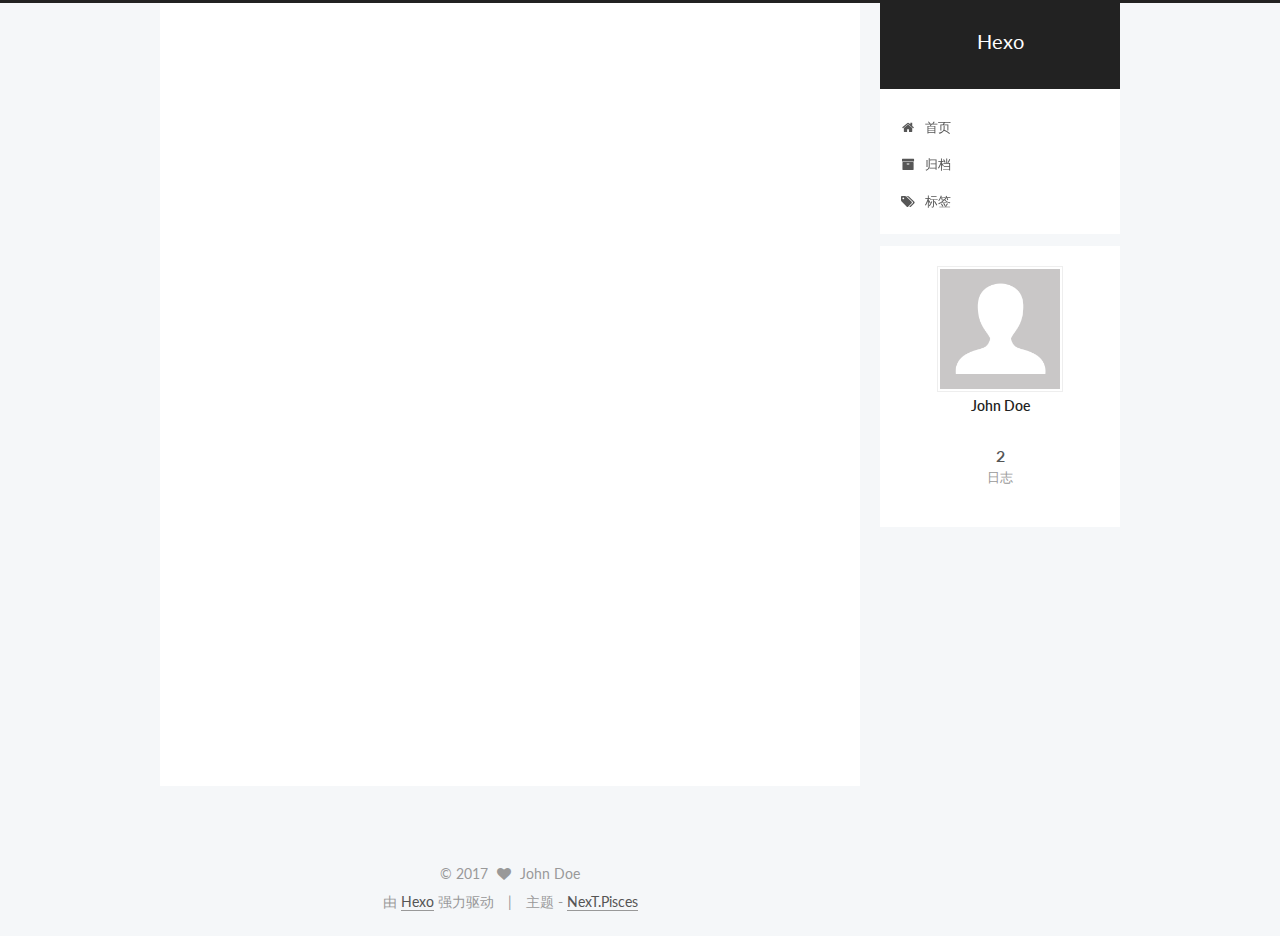
==== index.html @ 251077aa "Site updated: 2017-04-04 19:49:09" ====
<!doctype html>



  


<html class="theme-next pisces use-motion" lang="zh-Hans">
<head>
  <meta charset="UTF-8"/>
<meta http-equiv="X-UA-Compatible" content="IE=edge" />
<meta name="viewport" content="width=device-width, initial-scale=1, maximum-scale=1"/>



<meta http-equiv="Cache-Control" content="no-transform" />
<meta http-equiv="Cache-Control" content="no-siteapp" />















  
  
  <link href="/lib/fancybox/source/jquery.fancybox.css?v=2.1.5" rel="stylesheet" type="text/css" />




  
  
  
  

  
    
    
  

  

  

  

  

  
    
    
    <link href="//fonts.googleapis.com/css?family=Lato:300,300italic,400,400italic,700,700italic&subset=latin,latin-ext" rel="stylesheet" type="text/css">
  






<link href="/lib/font-awesome/css/font-awesome.min.css?v=4.6.2" rel="stylesheet" type="text/css" />

<link href="/css/main.css?v=5.1.0" rel="stylesheet" type="text/css" />


  <meta name="keywords" content="Hexo, NexT" />








  <link rel="shortcut icon" type="image/x-icon" href="/favicon.ico?v=5.1.0" />






<meta property="og:type" content="website">
<meta property="og:title" content="Hexo">
<meta property="og:url" content="http://yoursite.com/index.html">
<meta property="og:site_name" content="Hexo">
<meta name="twitter:card" content="summary">
<meta name="twitter:title" content="Hexo">



<script type="text/javascript" id="hexo.configurations">
  var NexT = window.NexT || {};
  var CONFIG = {
    root: '/',
    scheme: 'Pisces',
    sidebar: {"position":"right","display":"post","offset":12,"offset_float":0,"b2t":false,"scrollpercent":false},
    fancybox: true,
    motion: true,
    duoshuo: {
      userId: '0',
      author: '博主'
    },
    algolia: {
      applicationID: '',
      apiKey: '',
      indexName: '',
      hits: {"per_page":10},
      labels: {"input_placeholder":"Search for Posts","hits_empty":"We didn't find any results for the search: ${query}","hits_stats":"${hits} results found in ${time} ms"}
    }
  };
</script>



  <link rel="canonical" href="http://yoursite.com/"/>





  <title> Hexo </title>
</head>

<body itemscope itemtype="http://schema.org/WebPage" lang="zh-Hans">

  














  
  
    
  

  <div class="container sidebar-position-right 
   page-home 
 ">
    <div class="headband"></div>

    <header id="header" class="header" itemscope itemtype="http://schema.org/WPHeader">
      <div class="header-inner"><div class="site-brand-wrapper">
  <div class="site-meta ">
    

    <div class="custom-logo-site-title">
      <a href="/"  class="brand" rel="start">
        <span class="logo-line-before"><i></i></span>
        <span class="site-title">Hexo</span>
        <span class="logo-line-after"><i></i></span>
      </a>
    </div>
      
        <p class="site-subtitle"></p>
      
  </div>

  <div class="site-nav-toggle">
    <button>
      <span class="btn-bar"></span>
      <span class="btn-bar"></span>
      <span class="btn-bar"></span>
    </button>
  </div>
</div>

<nav class="site-nav">
  

  
    <ul id="menu" class="menu">
      
        
        <li class="menu-item menu-item-home">
          <a href="/" rel="section">
            
              <i class="menu-item-icon fa fa-fw fa-home"></i> <br />
            
            首页
          </a>
        </li>
      
        
        <li class="menu-item menu-item-archives">
          <a href="/archives" rel="section">
            
              <i class="menu-item-icon fa fa-fw fa-archive"></i> <br />
            
            归档
          </a>
        </li>
      
        
        <li class="menu-item menu-item-tags">
          <a href="/tags" rel="section">
            
              <i class="menu-item-icon fa fa-fw fa-tags"></i> <br />
            
            标签
          </a>
        </li>
      

      
    </ul>
  

  
</nav>



 </div>
    </header>

    <main id="main" class="main">
      <div class="main-inner">
        <div class="content-wrap">
          <div id="content" class="content">
            
  <section id="posts" class="posts-expand">
    
      

  

  
  
  

  <article class="post post-type-normal " itemscope itemtype="http://schema.org/Article">
    <link itemprop="mainEntityOfPage" href="http://yoursite.com/2017/04/04/Hello-world-0/">

    <span hidden itemprop="author" itemscope itemtype="http://schema.org/Person">
      <meta itemprop="name" content="John Doe">
      <meta itemprop="description" content="">
      <meta itemprop="image" content="/images/avatar.gif">
    </span>

    <span hidden itemprop="publisher" itemscope itemtype="http://schema.org/Organization">
      <meta itemprop="name" content="Hexo">
    </span>

    
      <header class="post-header">

        
        
          <h1 class="post-title" itemprop="name headline">
            
            
              
                
                <a class="post-title-link" href="/2017/04/04/Hello-world-0/" itemprop="url">
                  Hello world
                </a>
              
            
          </h1>
        

        <div class="post-meta">
          <span class="post-time">
            
              <span class="post-meta-item-icon">
                <i class="fa fa-calendar-o"></i>
              </span>
              
                <span class="post-meta-item-text">发表于</span>
              
              <time title="创建于" itemprop="dateCreated datePublished" datetime="2017-04-04T19:45:44+08:00">
                2017-04-04
              </time>
            

            

            
          </span>

          

          
            
          

          
          
             <span id="/2017/04/04/Hello-world-0/" class="leancloud_visitors" data-flag-title="Hello world">
               <span class="post-meta-divider">|</span>
               <span class="post-meta-item-icon">
                 <i class="fa fa-eye"></i>
               </span>
               
                 <span class="post-meta-item-text">阅读次数 </span>
               
                 <span class="leancloud-visitors-count"></span>
             </span>
          

          

          

          

        </div>
      </header>
    


    <div class="post-body" itemprop="articleBody">

      
      

      
        
          
          
          
          <!--noindex-->
          <div class="post-button text-center">
            <a class="btn" href="/2017/04/04/Hello-world-0/#more" rel="contents">
              阅读全文 &raquo;
            </a>
          </div>
          <!--/noindex-->
        
      
    </div>

    <div>
      
    </div>

    <div>
      
    </div>

    <div>
      
    </div>

    <footer class="post-footer">
      

      

      

      
      
        <div class="post-eof"></div>
      
    </footer>
  </article>


    
      

  

  
  
  

  <article class="post post-type-normal " itemscope itemtype="http://schema.org/Article">
    <link itemprop="mainEntityOfPage" href="http://yoursite.com/2017/04/04/hello-world/">

    <span hidden itemprop="author" itemscope itemtype="http://schema.org/Person">
      <meta itemprop="name" content="John Doe">
      <meta itemprop="description" content="">
      <meta itemprop="image" content="/images/avatar.gif">
    </span>

    <span hidden itemprop="publisher" itemscope itemtype="http://schema.org/Organization">
      <meta itemprop="name" content="Hexo">
    </span>

    
      <header class="post-header">

        
        
          <h1 class="post-title" itemprop="name headline">
            
            
              
                
                <a class="post-title-link" href="/2017/04/04/hello-world/" itemprop="url">
                  Hello World
                </a>
              
            
          </h1>
        

        <div class="post-meta">
          <span class="post-time">
            
              <span class="post-meta-item-icon">
                <i class="fa fa-calendar-o"></i>
              </span>
              
                <span class="post-meta-item-text">发表于</span>
              
              <time title="创建于" itemprop="dateCreated datePublished" datetime="2017-04-04T16:58:55+08:00">
                2017-04-04
              </time>
            

            

            
          </span>

          

          
            
          

          
          
             <span id="/2017/04/04/hello-world/" class="leancloud_visitors" data-flag-title="Hello World">
               <span class="post-meta-divider">|</span>
               <span class="post-meta-item-icon">
                 <i class="fa fa-eye"></i>
               </span>
               
                 <span class="post-meta-item-text">阅读次数 </span>
               
                 <span class="leancloud-visitors-count"></span>
             </span>
          

          

          

          

        </div>
      </header>
    


    <div class="post-body" itemprop="articleBody">

      
      

      
        
          
          Welcome to Hexo! This is your very first post. Check documentation for more info. If you get any problems when using Hexo, you can find the answer in troubleshooting or you can ask me on GitHub.
Quick StartCreate a new post1$ hexo new "My New Post"
More info: Writing
Run server1$ hexo server
More info: Server
Generate static files1$ hexo generate
More info: Generating
Deploy to remote sites1$ hexo deploy
More info: Deployment

          
          <!--noindex-->
          <div class="post-button text-center">
            <a class="btn" href="/2017/04/04/hello-world/#more" rel="contents">
              阅读全文 &raquo;
            </a>
          </div>
          <!--/noindex-->
        
      
    </div>

    <div>
      
    </div>

    <div>
      
    </div>

    <div>
      
    </div>

    <footer class="post-footer">
      

      

      

      
      
        <div class="post-eof"></div>
      
    </footer>
  </article>


    
  </section>

  


          </div>
          


          

        </div>
        
          
  
  <div class="sidebar-toggle">
    <div class="sidebar-toggle-line-wrap">
      <span class="sidebar-toggle-line sidebar-toggle-line-first"></span>
      <span class="sidebar-toggle-line sidebar-toggle-line-middle"></span>
      <span class="sidebar-toggle-line sidebar-toggle-line-last"></span>
    </div>
  </div>

  <aside id="sidebar" class="sidebar">
    <div class="sidebar-inner">

      

      

      <section class="site-overview sidebar-panel sidebar-panel-active">
        <div class="site-author motion-element" itemprop="author" itemscope itemtype="http://schema.org/Person">
          <img class="site-author-image" itemprop="image"
               src="/images/avatar.gif"
               alt="John Doe" />
          <p class="site-author-name" itemprop="name">John Doe</p>
           
              <p class="site-description motion-element" itemprop="description"></p>
          
        </div>
        <nav class="site-state motion-element">

          
            <div class="site-state-item site-state-posts">
              <a href="/archives">
                <span class="site-state-item-count">2</span>
                <span class="site-state-item-name">日志</span>
              </a>
            </div>
          

          

          

        </nav>

        

        <div class="links-of-author motion-element">
          
        </div>

        
        

        
        

        


      </section>

      

      

    </div>
  </aside>


        
      </div>
    </main>

    <footer id="footer" class="footer">
      <div class="footer-inner">
        <div class="copyright" >
  
  &copy; 
  <span itemprop="copyrightYear">2017</span>
  <span class="with-love">
    <i class="fa fa-heart"></i>
  </span>
  <span class="author" itemprop="copyrightHolder">John Doe</span>
</div>


<div class="powered-by">
  由 <a class="theme-link" href="https://hexo.io">Hexo</a> 强力驱动
</div>

<div class="theme-info">
  主题 -
  <a class="theme-link" href="https://github.com/iissnan/hexo-theme-next">
    NexT.Pisces
  </a>
</div>


        

        
      </div>
    </footer>

    
      <div class="back-to-top">
        <i class="fa fa-arrow-up"></i>
        
      </div>
    

  </div>

  

<script type="text/javascript">
  if (Object.prototype.toString.call(window.Promise) !== '[object Function]') {
    window.Promise = null;
  }
</script>









  






  
  <script type="text/javascript" src="/lib/jquery/index.js?v=2.1.3"></script>

  
  <script type="text/javascript" src="/lib/fastclick/lib/fastclick.min.js?v=1.0.6"></script>

  
  <script type="text/javascript" src="/lib/jquery_lazyload/jquery.lazyload.js?v=1.9.7"></script>

  
  <script type="text/javascript" src="/lib/velocity/velocity.min.js?v=1.2.1"></script>

  
  <script type="text/javascript" src="/lib/velocity/velocity.ui.min.js?v=1.2.1"></script>

  
  <script type="text/javascript" src="/lib/fancybox/source/jquery.fancybox.pack.js?v=2.1.5"></script>


  


  <script type="text/javascript" src="/js/src/utils.js?v=5.1.0"></script>

  <script type="text/javascript" src="/js/src/motion.js?v=5.1.0"></script>



  
  


  <script type="text/javascript" src="/js/src/affix.js?v=5.1.0"></script>

  <script type="text/javascript" src="/js/src/schemes/pisces.js?v=5.1.0"></script>



  

  


  <script type="text/javascript" src="/js/src/bootstrap.js?v=5.1.0"></script>



  


  




	





  





  





  






  





  

  
  <script src="https://cdn1.lncld.net/static/js/av-core-mini-0.6.1.js"></script>
  <script>AV.initialize("J0BFEqv9yg7jhOQE3kO0GBR0-gzGzoHsz", "kcXBPJd94CupdUtEwrVzqOYE");</script>
  <script>
    function showTime(Counter) {
      var query = new AV.Query(Counter);
      var entries = [];
      var $visitors = $(".leancloud_visitors");

      $visitors.each(function () {
        entries.push( $(this).attr("id").trim() );
      });

      query.containedIn('url', entries);
      query.find()
        .done(function (results) {
          var COUNT_CONTAINER_REF = '.leancloud-visitors-count';

          if (results.length === 0) {
            $visitors.find(COUNT_CONTAINER_REF).text(0);
            return;
          }

          for (var i = 0; i < results.length; i++) {
            var item = results[i];
            var url = item.get('url');
            var time = item.get('time');
            var element = document.getElementById(url);

            $(element).find(COUNT_CONTAINER_REF).text(time);
          }
          for(var i = 0; i < entries.length; i++) {
            var url = entries[i];
            var element = document.getElementById(url);
            var countSpan = $(element).find(COUNT_CONTAINER_REF);
            if( countSpan.text() == '') {
              countSpan.text(0);
            }
          }
        })
        .fail(function (object, error) {
          console.log("Error: " + error.code + " " + error.message);
        });
    }

    function addCount(Counter) {
      var $visitors = $(".leancloud_visitors");
      var url = $visitors.attr('id').trim();
      var title = $visitors.attr('data-flag-title').trim();
      var query = new AV.Query(Counter);

      query.equalTo("url", url);
      query.find({
        success: function(results) {
          if (results.length > 0) {
            var counter = results[0];
            counter.fetchWhenSave(true);
            counter.increment("time");
            counter.save(null, {
              success: function(counter) {
                var $element = $(document.getElementById(url));
                $element.find('.leancloud-visitors-count').text(counter.get('time'));
              },
              error: function(counter, error) {
                console.log('Failed to save Visitor num, with error message: ' + error.message);
              }
            });
          } else {
            var newcounter = new Counter();
            /* Set ACL */
            var acl = new AV.ACL();
            acl.setPublicReadAccess(true);
            acl.setPublicWriteAccess(true);
            newcounter.setACL(acl);
            /* End Set ACL */
            newcounter.set("title", title);
            newcounter.set("url", url);
            newcounter.set("time", 1);
            newcounter.save(null, {
              success: function(newcounter) {
                var $element = $(document.getElementById(url));
                $element.find('.leancloud-visitors-count').text(newcounter.get('time'));
              },
              error: function(newcounter, error) {
                console.log('Failed to create');
              }
            });
          }
        },
        error: function(error) {
          console.log('Error:' + error.code + " " + error.message);
        }
      });
    }

    $(function() {
      var Counter = AV.Object.extend("Counter");
      if ($('.leancloud_visitors').length == 1) {
        addCount(Counter);
      } else if ($('.post-title-link').length > 1) {
        showTime(Counter);
      }
    });
  </script>



  

  

  

</body>
</html>
---- css/main.css ----
/* normalize.css v3.0.2 | MIT License | git.io/normalize */
html {
  font-family: sans-serif; /* 1 */
  -ms-text-size-adjust: 100%; /* 2 */
  -webkit-text-size-adjust: 100%; /* 2 */
}
body {
  margin: 0;
}
article,
aside,
details,
figcaption,
figure,
footer,
header,
hgroup,
main,
menu,
nav,
section,
summary {
  display: block;
}
audio,
canvas,
progress,
video {
  display: inline-block; /* 1 */
  vertical-align: baseline; /* 2 */
}
audio:not([controls]) {
  display: none;
  height: 0;
}
[hidden],
template {
  display: none;
}
a {
  background-color: transparent;
}
a:active,
a:hover {
  outline: 0;
}
abbr[title] {
  border-bottom: 1px dotted;
}
b,
strong {
  font-weight: bold;
}
dfn {
  font-style: italic;
}
h1 {
  font-size: 2em;
  margin: 0.67em 0;
}
mark {
  background: #ff0;
  color: #000;
}
small {
  font-size: 80%;
}
sub,
sup {
  font-size: 75%;
  line-height: 0;
  position: relative;
  vertical-align: baseline;
}
sup {
  top: -0.5em;
}
sub {
  bottom: -0.25em;
}
img {
  border: 0;
}
svg:not(:root) {
  overflow: hidden;
}
figure {
  margin: 1em 40px;
}
hr {
  -moz-box-sizing: content-box;
  box-sizing: content-box;
  height: 0;
}
pre {
  overflow: auto;
}
code,
kbd,
pre,
samp {
  font-family: monospace, monospace;
  font-size: 1em;
}
button,
input,
optgroup,
select,
textarea {
  color: inherit; /* 1 */
  font: inherit; /* 2 */
  margin: 0; /* 3 */
}
button {
  overflow: visible;
}
button,
select {
  text-transform: none;
}
button,
html input[type="button"],
input[type="reset"],
input[type="submit"] {
  -webkit-appearance: button; /* 2 */
  cursor: pointer; /* 3 */
}
button[disabled],
html input[disabled] {
  cursor: default;
}
button::-moz-focus-inner,
input::-moz-focus-inner {
  border: 0;
  padding: 0;
}
input {
  line-height: normal;
}
input[type="checkbox"],
input[type="radio"] {
  box-sizing: border-box; /* 1 */
  padding: 0; /* 2 */
}
input[type="number"]::-webkit-inner-spin-button,
input[type="number"]::-webkit-outer-spin-button {
  height: auto;
}
input[type="search"] {
  -webkit-appearance: textfield; /* 1 */
  -moz-box-sizing: content-box;
  -webkit-box-sizing: content-box; /* 2 */
  box-sizing: content-box;
}
input[type="search"]::-webkit-search-cancel-button,
input[type="search"]::-webkit-search-decoration {
  -webkit-appearance: none;
}
fieldset {
  border: 1px solid #c0c0c0;
  margin: 0 2px;
  padding: 0.35em 0.625em 0.75em;
}
legend {
  border: 0; /* 1 */
  padding: 0; /* 2 */
}
textarea {
  overflow: auto;
}
optgroup {
  font-weight: bold;
}
table {
  border-collapse: collapse;
  border-spacing: 0;
}
td,
th {
  padding: 0;
}
::selection {
  background: #262a30;
  color: #fff;
}
body {
  position: relative;
  font-family: 'Lato', "PingFang SC", "Microsoft YaHei", sans-serif;
  font-size: 14px;
  line-height: 2;
  color: #555;
  background: #f5f7f9;
}
@media (max-width: 767px) {
  body {
    padding-right: 0 !important;
  }
}
@media (min-width: 768px) and (max-width: 991px) {
  body {
    padding-right: 0 !important;
  }
}
@media (min-width: 1600px) {
  body {
    font-size: 16px;
  }
}
h1,
h2,
h3,
h4,
h5,
h6 {
  margin: 0;
  padding: 0;
  font-weight: bold;
  line-height: 1.5;
  font-family: 'Lato', "PingFang SC", "Microsoft YaHei", sans-serif;
}
h2,
h3,
h4,
h5,
h6 {
  margin: 20px 0 15px;
}
h1 {
  font-size: 22px;
}
@media (max-width: 767px) {
  h1 {
    font-size: 18px;
  }
}
h2 {
  font-size: 20px;
}
@media (max-width: 767px) {
  h2 {
    font-size: 16px;
  }
}
h3 {
  font-size: 18px;
}
@media (max-width: 767px) {
  h3 {
    font-size: 14px;
  }
}
h4 {
  font-size: 16px;
}
@media (max-width: 767px) {
  h4 {
    font-size: 12px;
  }
}
h5 {
  font-size: 14px;
}
@media (max-width: 767px) {
  h5 {
    font-size: 10px;
  }
}
h6 {
  font-size: 12px;
}
@media (max-width: 767px) {
  h6 {
    font-size: 8px;
  }
}
p {
  margin: 0 0 25px 0;
}
a {
  color: #555;
  text-decoration: none;
  border-bottom: 1px solid #999;
  word-wrap: break-word;
}
a:hover {
  color: #222;
  border-bottom-color: #222;
}
blockquote {
  margin: 0;
  padding: 0;
}
img {
  display: block;
  margin: auto;
  max-width: 100%;
  height: auto;
}
hr {
  margin: 40px 0;
  height: 3px;
  border: none;
  background-color: #ddd;
  background-image: repeating-linear-gradient(-45deg, #fff, #fff 4px, transparent 4px, transparent 8px);
}
blockquote {
  padding: 0 15px;
  color: #666;
  border-left: 4px solid #ddd;
}
blockquote cite::before {
  content: "-";
  padding: 0 5px;
}
dt {
  font-weight: 700;
}
dd {
  margin: 0;
  padding: 0;
}
.text-left {
  text-align: left;
}
.text-center {
  text-align: center;
}
.text-right {
  text-align: right;
}
.text-justify {
  text-align: justify;
}
.text-nowrap {
  white-space: nowrap;
}
.text-lowercase {
  text-transform: lowercase;
}
.text-uppercase {
  text-transform: uppercase;
}
.text-capitalize {
  text-transform: capitalize;
}
.center-block {
  display: block;
  margin-left: auto;
  margin-right: auto;
}
.clearfix:before,
.clearfix:after {
  content: " ";
  display: table;
}
.clearfix:after {
  clear: both;
}
.pullquote {
  width: 45%;
}
.pullquote.left {
  float: left;
  margin-left: 5px;
  margin-right: 10px;
}
.pullquote.right {
  float: right;
  margin-left: 10px;
  margin-right: 5px;
}
.affix.affix.affix {
  position: fixed;
}
.translation {
  margin-top: -20px;
  font-size: 14px;
  color: #999;
}
.scrollbar-measure {
  width: 100px;
  height: 100px;
  overflow: scroll;
  position: absolute;
  top: -9999px;
}
.use-motion .motion-element {
  opacity: 0;
}
table {
  margin: 20px 0;
  width: 100%;
  border-collapse: collapse;
  border-spacing: 0;
  border: 1px solid #ddd;
  font-size: 14px;
  table-layout: fixed;
  word-wrap: break-all;
}
table>tbody>tr:nth-of-type(odd) {
  background-color: #f9f9f9;
}
table>tbody>tr:hover {
  background-color: #f5f5f5;
}
caption,
th,
td {
  padding: 8px;
  text-align: left;
  vertical-align: middle;
  font-weight: normal;
}
th,
td {
  border-bottom: 3px solid #ddd;
  border-right: 1px solid #eee;
}
th {
  padding-bottom: 10px;
  font-weight: 700;
}
td {
  border-bottom-width: 1px;
}
html,
body {
  height: 100%;
}
.container {
  position: relative;
  min-height: 100%;
}
.header-inner {
  margin: 0 auto;
  padding: 100px 0 70px;
  width: 700px;
}
@media (min-width: 1600px) {
  .container .header-inner {
    width: 900px;
  }
}
.main {
  padding-bottom: 150px;
}
.main-inner {
  margin: 0 auto;
  width: 700px;
}
@media (min-width: 1600px) {
  .container .main-inner {
    width: 900px;
  }
}
.footer {
  position: absolute;
  left: 0;
  bottom: 0;
  width: 100%;
  min-height: 50px;
}
.footer-inner {
  box-sizing: border-box;
  margin: 20px auto;
  width: 700px;
}
@media (min-width: 1600px) {
  .container .footer-inner {
    width: 900px;
  }
}
pre,
.highlight {
  overflow: auto;
  margin: 20px 0;
  padding: 0;
  font-size: 13px;
  color: #4d4d4c;
  background: #f7f7f7;
  line-height: 1.6;
}
pre,
code {
  font-family: consolas, Menlo, "PingFang SC", "Microsoft YaHei", monospace;
}
code {
  padding: 2px 4px;
  word-wrap: break-word;
  color: #555;
  background: #eee;
  border-radius: 3px;
  font-size: 13px;
}
pre code {
  padding: 0;
  color: #4d4d4c;
  background: none;
  text-shadow: none;
}
.highlight {
  border-radius: 1px;
}
.highlight pre {
  border: none;
  margin: 0;
  padding: 10px 0;
}
.highlight table {
  margin: 0;
  width: auto;
  border: none;
}
.highlight td {
  border: none;
  padding: 0;
}
.highlight figcaption {
  font-size: 1em;
  color: #4d4d4c;
  line-height: 1em;
  margin-bottom: 1em;
}
.highlight figcaption:before,
.highlight figcaption:after {
  content: " ";
  display: table;
}
.highlight figcaption:after {
  clear: both;
}
.highlight figcaption a {
  float: right;
  color: #4d4d4c;
}
.highlight figcaption a:hover {
  border-bottom-color: #4d4d4c;
}
.highlight .gutter pre {
  padding-left: 10px;
  padding-right: 10px;
  color: #869194;
  text-align: right;
  background-color: #eff2f3;
}
.highlight .code pre {
  width: 100%;
  padding-left: 10px;
  padding-right: 10px;
  background-color: #f7f7f7;
}
.highlight .line {
  height: 20px;
}
.gutter {
  -webkit-user-select: none;
  -moz-user-select: none;
  -ms-user-select: none;
  user-select: none;
}
.gist table {
  width: auto;
}
.gist table td {
  border: none;
}
pre .deletion {
  background: #fdd;
}
pre .addition {
  background: #dfd;
}
pre .meta {
  color: #8959a8;
}
pre .comment {
  color: #8e908c;
}
pre .variable,
pre .attribute,
pre .tag,
pre .regexp,
pre .ruby .constant,
pre .xml .tag .title,
pre .xml .pi,
pre .xml .doctype,
pre .html .doctype,
pre .css .id,
pre .css .class,
pre .css .pseudo {
  color: #c82829;
}
pre .number,
pre .preprocessor,
pre .built_in,
pre .literal,
pre .params,
pre .constant,
pre .command {
  color: #f5871f;
}
pre .ruby .class .title,
pre .css .rules .attribute,
pre .string,
pre .value,
pre .inheritance,
pre .header,
pre .ruby .symbol,
pre .xml .cdata,
pre .special,
pre .number,
pre .formula {
  color: #718c00;
}
pre .title,
pre .css .hexcolor {
  color: #3e999f;
}
pre .function,
pre .python .decorator,
pre .python .title,
pre .ruby .function .title,
pre .ruby .title .keyword,
pre .perl .sub,
pre .javascript .title,
pre .coffeescript .title {
  color: #4271ae;
}
pre .keyword,
pre .javascript .function {
  color: #8959a8;
}
.full-image.full-image.full-image {
  border: none;
  max-width: 100%;
  width: auto;
  margin: 20px auto;
}
@media (min-width: 992px) {
  .full-image.full-image.full-image {
    max-width: none;
    width: 118%;
    margin: 0 -9%;
  }
}
.blockquote-center,
.page-home .post-type-quote blockquote,
.page-post-detail .post-type-quote blockquote {
  position: relative;
  margin: 40px 0;
  padding: 0;
  border-left: none;
  text-align: center;
}
.blockquote-center::before,
.page-home .post-type-quote blockquote::before,
.page-post-detail .post-type-quote blockquote::before,
.blockquote-center::after,
.page-home .post-type-quote blockquote::after,
.page-post-detail .post-type-quote blockquote::after {
  position: absolute;
  content: ' ';
  display: block;
  width: 100%;
  height: 24px;
  opacity: 0.2;
  background-repeat: no-repeat;
  background-position: 0 -6px;
  background-size: 22px 22px;
}
.blockquote-center::before,
.page-home .post-type-quote blockquote::before,
.page-post-detail .post-type-quote blockquote::before {
  top: -20px;
  background-image: url("../images/quote-l.svg");
  border-top: 1px solid #ccc;
}
.blockquote-center::after,
.page-home .post-type-quote blockquote::after,
.page-post-detail .post-type-quote blockquote::after {
  bottom: -20px;
  background-image: url("../images/quote-r.svg");
  border-bottom: 1px solid #ccc;
  background-position: 100% 8px;
}
.blockquote-center p,
.page-home .post-type-quote blockquote p,
.page-post-detail .post-type-quote blockquote p,
.blockquote-center div,
.page-home .post-type-quote blockquote div,
.page-post-detail .post-type-quote blockquote div {
  text-align: center;
}
.post .post-body .group-picture img {
  box-sizing: border-box;
  padding: 0 3px;
  border: none;
}
.post .group-picture-row {
  overflow: hidden;
  margin-top: 6px;
}
.post .group-picture-row:first-child {
  margin-top: 0;
}
.post .group-picture-column {
  float: left;
}
.page-post-detail .post-body .group-picture-column {
  float: none;
  margin-top: 10px;
  width: auto !important;
}
.page-post-detail .post-body .group-picture-column img {
  margin: 0 auto;
}
.page-archive .group-picture-container {
  overflow: hidden;
}
.page-archive .group-picture-row {
  float: left;
}
.page-archive .group-picture-row:first-child {
  margin-top: 6px;
}
.page-archive .group-picture-column {
  max-width: 150px;
  max-height: 150px;
}
.note {
  padding: 20px;
  margin: 20px 0;
  border: 1px solid #eee;
  border-left-width: 5px;
  border-radius: 3px;
}
.note h2,
.note h3,
.note h4,
.note h5,
.note h6 {
  margin-top: 0;
  margin-bottom: 5px;
}
.note p:last-child {
  margin-bottom: 0;
}
.note code {
  border-radius: 3px;
}
.note+.note {
  margin-top: -5px;
}
.default {
  border-left-color: #777;
}
.default h2,
.default h3,
.default h4,
.default h5,
.default h6 {
  color: #777;
}
.primary {
  border-left-color: #428bca;
}
.primary h2,
.primary h3,
.primary h4,
.primary h5,
.primary h6 {
  color: #428bca;
}
.success {
  border-left-color: #5cb85c;
}
.success h2,
.success h3,
.success h4,
.success h5,
.success h6 {
  color: #5cb85c;
}
.danger {
  border-left-color: #d9534f;
}
.danger h2,
.danger h3,
.danger h4,
.danger h5,
.danger h6 {
  color: #d9534f;
}
.warning {
  border-left-color: #f0ad4e;
}
.warning h2,
.warning h3,
.warning h4,
.warning h5,
.warning h6 {
  color: #f0ad4e;
}
.info {
  border-left-color: #5bc0de;
}
.info h2,
.info h3,
.info h4,
.info h5,
.info h6 {
  color: #5bc0de;
}
.btn {
  display: inline-block;
  padding: 0 20px;
  font-size: 14px;
  color: #fff;
  background: #222;
  border: 2px solid #555;
  text-decoration: none;
  border-radius: 0;
  transition-property: background-color;
  transition-duration: 0.2s;
  transition-timing-function: ease-in-out;
  transition-delay: 0s;
}
.btn:hover,
.post-button .btn:hover {
  border-color: #222;
  color: #fff;
  background: #222;
}
.btn-bar {
  display: block;
  width: 22px;
  height: 2px;
  background: #555;
  border-radius: 1px;
}
.btn-bar+.btn-bar {
  margin-top: 4px;
}
.pagination {
  margin: 120px 0 40px;
  text-align: center;
  border-top: 1px solid #eee;
}
.page-number-basic,
.pagination .prev,
.pagination .next,
.pagination .page-number,
.pagination .space {
  display: inline-block;
  position: relative;
  top: -1px;
  margin: 0 10px;
  padding: 0 10px;
  line-height: 30px;
}
@media (max-width: 767px) {
  .page-number-basic,
  .pagination .prev,
  .pagination .next,
  .pagination .page-number,
  .pagination .space {
    margin: 0 5px;
  }
}
.pagination .prev,
.pagination .next,
.pagination .page-number {
  border-bottom: 0;
  border-top: 1px solid #eee;
  transition-property: border-color;
  transition-duration: 0.2s;
  transition-timing-function: ease-in-out;
  transition-delay: 0s;
}
.pagination .prev:hover,
.pagination .next:hover,
.pagination .page-number:hover {
  border-top-color: #222;
}
.pagination .space {
  padding: 0;
  margin: 0;
}
.pagination .prev {
  margin-left: 0;
}
.pagination .next {
  margin-right: 0;
}
.pagination .page-number.current {
  color: #fff;
  background: #ccc;
  border-top-color: #ccc;
}
@media (max-width: 767px) {
  .pagination {
    border-top: none;
  }
  .pagination .prev,
  .pagination .next,
  .pagination .page-number {
    margin-bottom: 10px;
    border-top: 0;
    border-bottom: 1px solid #eee;
  }
  .pagination .prev:hover,
  .pagination .next:hover,
  .pagination .page-number:hover {
    border-bottom-color: #222;
  }
}
.comments {
  margin: 60px 20px 0;
}
.tag-cloud {
  text-align: center;
}
.tag-cloud a {
  display: inline-block;
  margin: 10px;
}
.back-to-top {
  box-sizing: border-box;
  position: fixed;
  bottom: -100px;
  right: 30px;
  z-index: 1050;
  padding: 0 6px;
  width: 24px;
  background: #222;
  font-size: 12px;
  opacity: 0.6;
  color: #fff;
  cursor: pointer;
  text-align: center;
  -webkit-transform: translateZ(0);
  transition-property: bottom;
  transition-duration: 0.2s;
  transition-timing-function: ease-in-out;
  transition-delay: 0s;
}
@media (max-width: 767px) {
  .back-to-top {
    display: none;
  }
}
@media (min-width: 768px) and (max-width: 991px) {
  .back-to-top {
    display: none;
  }
}
.back-to-top.back-to-top-on {
  bottom: 30px;
}
.header {
  background: #fff;
}
.header-inner {
  position: relative;
}
.headband {
  height: 3px;
  background: #222;
}
.site-meta {
  margin: 0;
  text-align: center;
}
@media (max-width: 767px) {
  .site-meta {
    text-align: center;
  }
}
.brand {
  position: relative;
  display: inline-block;
  padding: 0 40px;
  color: #fff;
  background: #222;
  border-bottom: none;
}
.brand:hover {
  color: #fff;
}
.logo {
  display: inline-block;
  margin-right: 5px;
  line-height: 36px;
  vertical-align: top;
}
.site-title {
  display: inline-block;
  vertical-align: top;
  line-height: 36px;
  font-size: 20px;
  font-weight: normal;
  font-family: 'Lato', "PingFang SC", "Microsoft YaHei", sans-serif;
}
.site-subtitle {
  margin-top: 10px;
  font-size: 13px;
  color: #ddd;
}
.use-motion .brand {
  opacity: 0;
}
.use-motion .logo,
.use-motion .site-title,
.use-motion .site-subtitle {
  opacity: 0;
  position: relative;
  top: -10px;
}
.site-nav-toggle {
  display: none;
  position: absolute;
  top: 10px;
  left: 10px;
}
@media (max-width: 767px) {
  .site-nav-toggle {
    display: block;
  }
}
.site-nav-toggle button {
  margin-top: 2px;
  padding: 9px 10px;
  background: transparent;
  border: none;
}
@media (max-width: 767px) {
  .site-nav {
    display: none;
    margin: 0 -10px;
    padding: 0 10px;
    clear: both;
    border-top: 1px solid #ddd;
  }
}
@media (min-width: 768px) and (max-width: 991px) {
  .site-nav {
    display: block !important;
  }
}
@media (min-width: 992px) {
  .site-nav {
    display: block !important;
  }
}
.menu {
  margin-top: 20px;
  padding-left: 0;
  text-align: center;
}
.menu .menu-item {
  display: inline-block;
  margin: 0 10px;
  list-style: none;
}
@media screen and (max-width: 767px) {
  .menu .menu-item {
    margin-top: 10px;
  }
}
.menu .menu-item a {
  display: block;
  font-size: 13px;
  line-height: inherit;
  border-bottom: 1px solid transparent;
  transition-property: border-color;
  transition-duration: 0.2s;
  transition-timing-function: ease-in-out;
  transition-delay: 0s;
}
.menu .menu-item a:hover,
.menu-item-active a {
  border-bottom-color: #222;
}
.menu .menu-item .fa {
  margin-right: 5px;
}
.use-motion .menu-item {
  opacity: 0;
}
.post-body {
  font-family: 'Lato', "PingFang SC", "Microsoft YaHei", sans-serif;
}
@media (max-width: 767px) {
  .post-body {
    word-break: break-word;
  }
}
.post-body .fancybox img {
  display: block !important;
  margin: 0 auto;
  cursor: pointer;
  cursor: zoom-in;
  cursor: -webkit-zoom-in;
}
.post-body .image-caption,
.post-body .figure .caption {
  margin: 10px auto 15px;
  text-align: center;
  font-size: 14px;
  color: #999;
  font-weight: bold;
  line-height: 1;
}
.post-sticky-flag {
  display: inline-block;
  font-size: 16px;
  -ms-transform: rotate(30deg);
  -webkit-transform: rotate(30deg);
  -moz-transform: rotate(30deg);
  -ms-transform: rotate(30deg);
  -o-transform: rotate(30deg);
  transform: rotate(30deg);
}
.posts-expand {
  padding-top: 40px;
}
@media (max-width: 767px) {
  .posts-expand {
    margin: 0 20px;
  }
  .post-body pre {
    padding: 10px;
  }
  .post-body pre .gutter pre {
    padding-right: 10px;
  }
  .post-body .highlight {
    margin-left: -40px;
    margin-right: -40px;
    padding: 0;
  }
  .post-body .highlight .gutter pre {
    padding-right: 10px;
  }
}
@media (min-width: 992px) {
  .posts-expand .post-body {
    text-align: justify;
  }
}
.posts-expand .post-body h2,
.posts-expand .post-body h3,
.posts-expand .post-body h4,
.posts-expand .post-body h5,
.posts-expand .post-body h6 {
  padding-top: 10px;
}
.posts-expand .post-body h2 .header-anchor,
.posts-expand .post-body h3 .header-anchor,
.posts-expand .post-body h4 .header-anchor,
.posts-expand .post-body h5 .header-anchor,
.posts-expand .post-body h6 .header-anchor {
  float: right;
  margin-left: 10px;
  color: #ccc;
  border-bottom-style: none;
  visibility: hidden;
}
.posts-expand .post-body h2 .header-anchor:hover,
.posts-expand .post-body h3 .header-anchor:hover,
.posts-expand .post-body h4 .header-anchor:hover,
.posts-expand .post-body h5 .header-anchor:hover,
.posts-expand .post-body h6 .header-anchor:hover {
  color: inherit;
}
.posts-expand .post-body h2:hover .header-anchor,
.posts-expand .post-body h3:hover .header-anchor,
.posts-expand .post-body h4:hover .header-anchor,
.posts-expand .post-body h5:hover .header-anchor,
.posts-expand .post-body h6:hover .header-anchor {
  visibility: visible;
}
.posts-expand .post-body ul li {
  list-style: circle;
}
.posts-expand .post-body img {
  box-sizing: border-box;
  margin: auto;
  padding: 3px;
  border: 1px solid #ddd;
}
.posts-expand .fancybox img {
  margin: 0 auto;
}
@media (max-width: 767px) {
  .posts-collapse {
    margin: 0 20px;
  }
  .posts-collapse .post-title,
  .posts-collapse .post-meta {
    display: block;
    width: auto;
    text-align: left;
  }
}
.posts-collapse {
  position: relative;
  z-index: 1010;
  margin-left: 55px;
}
.posts-collapse::after {
  content: " ";
  position: absolute;
  top: 20px;
  left: 0;
  margin-left: -2px;
  width: 4px;
  height: 100%;
  background: #f5f5f5;
  z-index: -1;
}
@media (max-width: 767px) {
  .posts-collapse {
    margin: 0 20px;
  }
}
.posts-collapse .collection-title {
  position: relative;
  margin: 60px 0;
}
.posts-collapse .collection-title h2 {
  margin-left: 20px;
}
.posts-collapse .collection-title small {
  color: #bbb;
}
.posts-collapse .collection-title::before {
  content: " ";
  position: absolute;
  left: 0;
  top: 50%;
  margin-left: -4px;
  margin-top: -4px;
  width: 8px;
  height: 8px;
  background: #bbb;
  border-radius: 50%;
}
.posts-collapse .post {
  margin: 30px 0;
}
.posts-collapse .post-header {
  position: relative;
  transition-duration: 0.2s;
  transition-timing-function: ease-in-out;
  transition-delay: 0s;
  transition-property: border;
  border-bottom: 1px dashed #ccc;
}
.posts-collapse .post-header::before {
  content: " ";
  position: absolute;
  left: 0;
  top: 12px;
  width: 6px;
  height: 6px;
  margin-left: -4px;
  background: #bbb;
  border-radius: 50%;
  border: 1px solid #fff;
  transition-duration: 0.2s;
  transition-timing-function: ease-in-out;
  transition-delay: 0s;
  transition-property: background;
}
.posts-collapse .post-header:hover {
  border-bottom-color: #666;
}
.posts-collapse .post-header:hover::before {
  background: #222;
}
.posts-collapse .post-meta {
  position: absolute;
  font-size: 12px;
  left: 20px;
  top: 5px;
}
.posts-collapse .post-comments-count {
  display: none;
}
.posts-collapse .post-title {
  margin-left: 60px;
  font-size: 16px;
  font-weight: normal;
  line-height: inherit;
}
.posts-collapse .post-title::after {
  margin-left: 3px;
  opacity: 0.6;
}
.posts-collapse .post-title a {
  color: #666;
  border-bottom: none;
}
.page-home .post-type-quote .post-header,
.page-post-detail .post-type-quote .post-header,
.page-home .post-type-quote .post-tags,
.page-post-detail .post-type-quote .post-tags {
  display: none;
}
.posts-expand .post-title {
  font-size: 26px;
  text-align: center;
  word-break: break-word;
  font-weight: 400;
}
@media (max-width: 767px) {
  .posts-expand .post-title {
    font-size: 22px;
  }
}
.posts-expand .post-title-link {
  display: inline-block;
  position: relative;
  color: #555;
  border-bottom: none;
  line-height: 1.2;
  vertical-align: top;
}
.posts-expand .post-title-link::before {
  content: "";
  position: absolute;
  width: 100%;
  height: 2px;
  bottom: 0;
  left: 0;
  background-color: #000;
  visibility: hidden;
  -webkit-transform: scaleX(0);
  -moz-transform: scaleX(0);
  -ms-transform: scaleX(0);
  -o-transform: scaleX(0);
  transform: scaleX(0);
  transition-duration: 0.2s;
  transition-timing-function: ease-in-out;
  transition-delay: 0s;
}
.posts-expand .post-title-link:hover::before {
  visibility: visible;
  -webkit-transform: scaleX(1);
  -moz-transform: scaleX(1);
  -ms-transform: scaleX(1);
  -o-transform: scaleX(1);
  transform: scaleX(1);
}
.posts-expand .post-title-link .fa {
  font-size: 16px;
}
.posts-expand .post-meta {
  margin: 3px 0 60px 0;
  color: #999;
  font-family: 'Lato', "PingFang SC", "Microsoft YaHei", sans-serif;
  font-size: 12px;
  text-align: center;
}
.posts-expand .post-meta .post-category-list {
  display: inline-block;
  margin: 0;
  padding: 3px;
}
.posts-expand .post-meta .post-category-list-link {
  color: #999;
}
.posts-expand .post-meta .post-description {
  font-size: 14px;
  margin-top: 2px;
}
.post-meta-divider {
  margin: 0 0.5em;
}
.post-meta-item-icon {
  margin-right: 3px;
}
@media (min-width: 768px) and (max-width: 991px) {
  .post-meta-item-icon {
    display: inline-block;
  }
}
@media (max-width: 767px) {
  .post-meta-item-icon {
    display: inline-block;
  }
}
@media (min-width: 768px) and (max-width: 991px) {
  .post-meta-item-text {
    display: none;
  }
}
@media (max-width: 767px) {
  .post-meta-item-text {
    display: none;
  }
}
@media (max-width: 767px) {
  .posts-expand .post-comments-count {
    display: none;
  }
}
.social-like {
  font-size: 14px;
  height: 20px;
  text-align: center;
  border-top: 1px solid #eee;
  padding-top: 9px;
  margin-top: 45px;
  display: flex;
  justify-content: center;
}
.vk_like {
  width: 85px;
  height: 21px;
  padding-top: 7px;
  align-self: center;
}
.fb_like {
  height: 30px;
  align-self: center;
}
.post-button {
  margin-top: 50px;
}
.post-button .btn {
  color: #555;
  font-size: 14px;
  background: #fff;
  border-radius: 2px;
  line-height: 2;
  margin: 0 4px 8px 4px;
}
.post-button .fa-fw {
  width: 1.285714285714286em;
  text-align: left;
}
.posts-expand .post-tags {
  margin-top: 40px;
  text-align: center;
}
.posts-expand .post-tags a {
  display: inline-block;
  margin-right: 10px;
  font-size: 13px;
}
.post-nav {
  display: table;
  margin-top: 15px;
  width: 100%;
  border-top: 1px solid #eee;
}
.post-nav-divider {
  display: table-cell;
  width: 10%;
}
.post-nav-item {
  display: table-cell;
  padding: 10px 0 0 0;
  width: 45%;
  vertical-align: top;
}
.post-nav-item a {
  position: relative;
  display: block;
  line-height: 25px;
  font-size: 14px;
  color: #555;
  border-bottom: none;
}
.post-nav-item a:hover {
  color: #222;
  border-bottom: none;
}
.post-nav-item a:active {
  top: 2px;
}
.post-nav-item .fa {
  position: absolute;
  top: 8px;
  left: 0;
  font-size: 12px;
}
.post-nav-next a {
  padding-left: 15px;
}
.post-nav-prev {
  text-align: right;
}
.post-nav-prev a {
  padding-right: 15px;
}
.post-nav-prev .fa {
  right: 0;
  left: auto;
}
.posts-expand .post-eof {
  display: block;
  margin: 80px auto 60px;
  width: 8%;
  height: 1px;
  background: #ccc;
  text-align: center;
}
.post:last-child .post-eof.post-eof.post-eof {
  display: none;
}
.post-gallery {
  display: table;
  table-layout: fixed;
  width: 100%;
  border-collapse: separate;
}
.post-gallery-row {
  display: table-row;
}
.post-gallery .post-gallery-img {
  display: table-cell;
  text-align: center;
  vertical-align: middle;
  border: none;
}
.post-gallery .post-gallery-img img {
  max-width: 100%;
  max-height: 100%;
  border: none;
}
.fancybox-close,
.fancybox-close:hover {
  border: none;
}
.sidebar {
  position: fixed;
  right: 0;
  top: 0;
  bottom: 0;
  width: 0;
  z-index: 1040;
  box-shadow: inset 0 2px 6px #000;
  background: #222;
  -webkit-transform: translateZ(0);
}
.sidebar a {
  color: #999;
  border-bottom-color: #555;
}
.sidebar a:hover {
  color: #eee;
}
@media (min-width: 768px) and (max-width: 991px) {
  .sidebar {
    display: none !important;
  }
}
@media (max-width: 767px) {
  .sidebar {
    display: none !important;
  }
}
.sidebar-inner {
  position: relative;
  padding: 20px 10px;
  color: #999;
  text-align: center;
}
.sidebar-toggle {
  position: fixed;
  right: 30px;
  bottom: 45px;
  width: 14px;
  height: 14px;
  padding: 5px;
  background: #222;
  line-height: 0;
  z-index: 1050;
  cursor: pointer;
  -webkit-transform: translateZ(0);
}
@media (min-width: 768px) and (max-width: 991px) {
  .sidebar-toggle {
    display: none;
  }
}
@media (max-width: 767px) {
  .sidebar-toggle {
    display: none;
  }
}
.sidebar-toggle-line {
  position: relative;
  display: inline-block;
  vertical-align: top;
  height: 2px;
  width: 100%;
  background: #fff;
  margin-top: 3px;
}
.sidebar-toggle-line:first-child {
  margin-top: 0;
}
.site-author-image {
  display: block;
  margin: 0 auto;
  padding: 2px;
  max-width: 120px;
  height: auto;
  border: 1px solid #eee;
}
.site-author-name {
  margin: 0;
  text-align: center;
  color: #222;
  font-weight: 600;
}
.site-description {
  margin-top: 0;
  text-align: center;
  font-size: 13px;
  color: #999;
}
.site-state {
  overflow: hidden;
  line-height: 1.4;
  white-space: nowrap;
  text-align: center;
}
.site-state-item {
  display: inline-block;
  padding: 0 15px;
  border-left: 1px solid #eee;
}
.site-state-item:first-child {
  border-left: none;
}
.site-state-item a {
  border-bottom: none;
}
.site-state-item-count {
  display: block;
  text-align: center;
  color: inherit;
  font-weight: 600;
  font-size: 16px;
}
.site-state-item-name {
  font-size: 13px;
  color: #999;
}
.feed-link {
  margin-top: 20px;
}
.feed-link a {
  display: inline-block;
  padding: 0 15px;
  color: #fc6423;
  border: 1px solid #fc6423;
  border-radius: 4px;
}
.feed-link a i {
  color: #fc6423;
  font-size: 14px;
}
.feed-link a:hover {
  color: #fff;
  background: #fc6423;
}
.feed-link a:hover i {
  color: #fff;
}
.links-of-author {
  margin-top: 20px;
}
.links-of-author a {
  display: inline-block;
  vertical-align: middle;
  margin-right: 10px;
  margin-bottom: 10px;
  border-bottom-color: #555;
  font-size: 13px;
}
.links-of-author a:before {
  display: inline-block;
  vertical-align: middle;
  margin-right: 3px;
  content: " ";
  width: 4px;
  height: 4px;
  border-radius: 50%;
  background: #3d62b9;
}
.links-of-blogroll {
  font-size: 13px;
}
.links-of-blogroll-title {
  margin-top: 20px;
  font-size: 14px;
  font-weight: 600;
}
.links-of-blogroll-list {
  margin: 0;
  padding: 0;
  list-style: none;
}
.links-of-blogroll-item {
  padding: 2px 10px;
}
.sidebar-nav {
  margin: 0 0 20px;
  padding-left: 0;
}
.sidebar-nav li {
  display: inline-block;
  cursor: pointer;
  border-bottom: 1px solid transparent;
  font-size: 14px;
  color: #555;
}
.sidebar-nav li:hover {
  color: #fc6423;
}
.page-post-detail .sidebar-nav-toc {
  padding: 0 5px;
}
.page-post-detail .sidebar-nav-overview {
  margin-left: 10px;
}
.sidebar-nav .sidebar-nav-active {
  color: #fc6423;
  border-bottom-color: #fc6423;
}
.sidebar-nav .sidebar-nav-active:hover {
  color: #fc6423;
}
.sidebar-panel {
  display: none;
}
.sidebar-panel-active {
  display: block;
}
.post-toc-empty {
  font-size: 14px;
  color: #666;
}
.post-toc-wrap {
  overflow: hidden;
}
.post-toc {
  overflow: auto;
}
.post-toc ol {
  margin: 0;
  padding: 0 2px 5px 10px;
  text-align: left;
  list-style: none;
  font-size: 14px;
}
.post-toc ol > ol {
  padding-left: 0;
}
.post-toc ol a {
  transition-duration: 0.2s;
  transition-timing-function: ease-in-out;
  transition-delay: 0s;
  transition-property: all;
  color: #666;
  border-bottom-color: #ccc;
}
.post-toc ol a:hover {
  color: #000;
  border-bottom-color: #000;
}
.post-toc .nav-item {
  overflow: hidden;
  text-overflow: ellipsis;
  white-space: nowrap;
  line-height: 1.8;
}
.post-toc .nav .nav-child {
  display: none;
}
.post-toc .nav .active > .nav-child {
  display: block;
}
.post-toc .nav .active-current > .nav-child {
  display: block;
}
.post-toc .nav .active-current > .nav-child > .nav-item {
  display: block;
}
.post-toc .nav .active > a {
  color: #fc6423;
  border-bottom-color: #fc6423;
}
.post-toc .nav .active-current > a {
  color: #fc6423;
}
.post-toc .nav .active-current > a:hover {
  color: #fc6423;
}
.footer {
  font-size: 14px;
  color: #999;
}
.footer img {
  border: none;
}
.footer-inner {
  text-align: center;
}
.with-love {
  display: inline-block;
  margin: 0 5px;
}
.powered-by,
.theme-info {
  display: inline-block;
}
.powered-by {
  margin-right: 10px;
}
.powered-by::after {
  content: "|";
  padding-left: 10px;
}
.cc-license {
  margin-top: 10px;
  text-align: center;
}
.cc-license .cc-opacity {
  opacity: 0.7;
  border-bottom: none;
}
.cc-license .cc-opacity:hover {
  opacity: 0.9;
}
.cc-license img {
  display: inline-block;
}
.theme-next #ds-thread #ds-reset {
  color: #555;
}
.theme-next #ds-thread #ds-reset .ds-replybox {
  margin-bottom: 30px;
}
.theme-next #ds-thread #ds-reset .ds-replybox .ds-avatar,
.theme-next #ds-reset .ds-avatar img {
  box-shadow: none;
}
.theme-next #ds-thread #ds-reset .ds-textarea-wrapper {
  border-color: #c7d4e1;
  background: none;
  border-top-right-radius: 3px;
  border-top-left-radius: 3px;
}
.theme-next #ds-thread #ds-reset .ds-textarea-wrapper textarea {
  height: 60px;
}
.theme-next #ds-reset .ds-rounded-top {
  border-radius: 0;
}
.theme-next #ds-thread #ds-reset .ds-post-toolbar {
  box-sizing: border-box;
  border: 1px solid #c7d4e1;
  background: #f6f8fa;
}
.theme-next #ds-thread #ds-reset .ds-post-options {
  height: 40px;
  border: none;
  background: none;
}
.theme-next #ds-thread #ds-reset .ds-toolbar-buttons {
  top: 11px;
}
.theme-next #ds-thread #ds-reset .ds-sync {
  top: 5px;
}
.theme-next #ds-thread #ds-reset .ds-post-button {
  top: 4px;
  right: 5px;
  width: 90px;
  height: 30px;
  border: 1px solid #c5ced7;
  border-radius: 3px;
  background-image: linear-gradient(#fbfbfc, #f5f7f9);
  color: #60676d;
}
.theme-next #ds-thread #ds-reset .ds-post-button:hover {
  background-position: 0 -30px;
  color: #60676d;
}
.theme-next #ds-thread #ds-reset .ds-comments-info {
  padding: 10px 0;
}
.theme-next #ds-thread #ds-reset .ds-sort {
  display: none;
}
.theme-next #ds-thread #ds-reset li.ds-tab a.ds-current {
  border: none;
  background: #f6f8fa;
  color: #60676d;
}
.theme-next #ds-thread #ds-reset li.ds-tab a.ds-current:hover {
  background-color: #e9f0f7;
  color: #60676d;
}
.theme-next #ds-thread #ds-reset li.ds-tab a {
  border-radius: 2px;
  padding: 5px;
}
.theme-next #ds-thread #ds-reset .ds-login-buttons p {
  color: #999;
  line-height: 36px;
}
.theme-next #ds-thread #ds-reset .ds-login-buttons .ds-service-list li {
  height: 28px;
}
.theme-next #ds-thread #ds-reset .ds-service-list a {
  background: none;
  padding: 5px;
  border: 1px solid;
  border-radius: 3px;
  text-align: center;
}
.theme-next #ds-thread #ds-reset .ds-service-list a:hover {
  color: #fff;
  background: #666;
}
.theme-next #ds-thread #ds-reset .ds-service-list .ds-weibo {
  color: #fc9b00;
  border-color: #fc9b00;
}
.theme-next #ds-thread #ds-reset .ds-service-list .ds-weibo:hover {
  background: #fc9b00;
}
.theme-next #ds-thread #ds-reset .ds-service-list .ds-qq {
  color: #60a3ec;
  border-color: #60a3ec;
}
.theme-next #ds-thread #ds-reset .ds-service-list .ds-qq:hover {
  background: #60a3ec;
}
.theme-next #ds-thread #ds-reset .ds-service-list .ds-renren {
  color: #2e7ac4;
  border-color: #2e7ac4;
}
.theme-next #ds-thread #ds-reset .ds-service-list .ds-renren:hover {
  background: #2e7ac4;
}
.theme-next #ds-thread #ds-reset .ds-service-list .ds-douban {
  color: #37994c;
  border-color: #37994c;
}
.theme-next #ds-thread #ds-reset .ds-service-list .ds-douban:hover {
  background: #37994c;
}
.theme-next #ds-thread #ds-reset .ds-service-list .ds-kaixin {
  color: #fef20d;
  border-color: #fef20d;
}
.theme-next #ds-thread #ds-reset .ds-service-list .ds-kaixin:hover {
  background: #fef20d;
}
.theme-next #ds-thread #ds-reset .ds-service-list .ds-netease {
  color: #f00;
  border-color: #f00;
}
.theme-next #ds-thread #ds-reset .ds-service-list .ds-netease:hover {
  background: #f00;
}
.theme-next #ds-thread #ds-reset .ds-service-list .ds-sohu {
  color: #ffcb05;
  border-color: #ffcb05;
}
.theme-next #ds-thread #ds-reset .ds-service-list .ds-sohu:hover {
  background: #ffcb05;
}
.theme-next #ds-thread #ds-reset .ds-service-list .ds-baidu {
  color: #2831e0;
  border-color: #2831e0;
}
.theme-next #ds-thread #ds-reset .ds-service-list .ds-baidu:hover {
  background: #2831e0;
}
.theme-next #ds-thread #ds-reset .ds-service-list .ds-google {
  color: #166bec;
  border-color: #166bec;
}
.theme-next #ds-thread #ds-reset .ds-service-list .ds-google:hover {
  background: #166bec;
}
.theme-next #ds-thread #ds-reset .ds-service-list .ds-weixin {
  color: #00ce0d;
  border-color: #00ce0d;
}
.theme-next #ds-thread #ds-reset .ds-service-list .ds-weixin:hover {
  background: #00ce0d;
}
.theme-next #ds-thread #ds-reset .ds-service-list .ds-more-services {
  border: none;
}
.theme-next #ds-thread #ds-reset .ds-service-list .ds-more-services:hover {
  background: none;
}
.theme-next #ds-reset .duoshuo-ua-admin {
  display: inline-block;
  color: #f00;
}
.theme-next #ds-reset .duoshuo-ua-platform,
.theme-next #ds-reset .duoshuo-ua-browser {
  color: #ccc;
}
.theme-next #ds-reset .duoshuo-ua-platform .fa,
.theme-next #ds-reset .duoshuo-ua-browser .fa {
  display: inline-block;
  margin-right: 3px;
}
.theme-next #ds-reset .duoshuo-ua-separator {
  display: inline-block;
  margin-left: 5px;
}
.theme-next .this_ua {
  background-color: #ccc !important;
  border-radius: 4px;
  padding: 0 5px !important;
  margin: 1px 1px !important;
  border: 1px solid #bbb !important;
  color: #fff;
  display: inline-block !important;
}
.theme-next .this_ua.admin {
  background-color: #d9534f !important;
  border-color: #d9534f !important;
}
.theme-next .this_ua.platform.iOS,
.theme-next .this_ua.platform.Mac,
.theme-next .this_ua.platform.Windows {
  background-color: #39b3d7 !important;
  border-color: #46b8da !important;
}
.theme-next .this_ua.platform.Linux {
  background-color: #3a3a3a !important;
  border-color: #1f1f1f !important;
}
.theme-next .this_ua.platform.Android {
  background-color: #00c47d !important;
  border-color: #01b171 !important;
}
.theme-next .this_ua.browser.Mobile,
.theme-next .this_ua.browser.Chrome {
  background-color: #5cb85c !important;
  border-color: #4cae4c !important;
}
.theme-next .this_ua.browser.Firefox {
  background-color: #f0ad4e !important;
  border-color: #eea236 !important;
}
.theme-next .this_ua.browser.Maxthon,
.theme-next .this_ua.browser.IE {
  background-color: #428bca !important;
  border-color: #357ebd !important;
}
.theme-next .this_ua.browser.baidu,
.theme-next .this_ua.browser.UCBrowser,
.theme-next .this_ua.browser.Opera {
  background-color: #d9534f !important;
  border-color: #d43f3a !important;
}
.theme-next .this_ua.browser.Android,
.theme-next .this_ua.browser.QQBrowser {
  background-color: #78ace9 !important;
  border-color: #4cae4c !important;
}
.cloud-tie-wrapper img {
  display: inline-block;
}
.cloud-tie-wrapper .total-txt {
  font-size: 1em !important;
}
.cloud-tie-join-count .join-count {
  color: #555 !important;
  font-size: inherit !important;
  margin: 0 !important;
}
.post-spread {
  margin-top: 20px;
  text-align: center;
}
.jiathis_style {
  display: inline-block;
}
.jiathis_style a {
  border: none;
}
.post-spread {
  margin-top: 20px;
  text-align: center;
}
.bdshare-slide-button-box a {
  border: none;
}
.bdsharebuttonbox {
  display: inline-block;
}
.bdsharebuttonbox a {
  border: none;
}
.local-search-pop-overlay {
  position: fixed;
  width: 100%;
  height: 100%;
  top: 0;
  left: 0;
  z-index: 2080;
  background-color: rgba(0,0,0,0.3);
}
.local-search-popup {
  display: none;
  position: fixed;
  top: 10%;
  left: 50%;
  margin-left: -350px;
  width: 700px;
  height: 80%;
  padding: 0;
  background: #fff;
  color: #333;
  z-index: 9999;
  border-radius: 5px;
}
@media (max-width: 767px) {
  .local-search-popup {
    padding: 0;
    top: 0;
    left: 0;
    margin: 0;
    width: 100%;
    height: 100%;
    border-radius: 0;
  }
}
.local-search-popup ul.search-result-list {
  padding: 0;
  margin: 0 5px;
}
.local-search-popup p.search-result {
  border-bottom: 1px dashed #ccc;
  padding: 5px 0;
}
.local-search-popup a.search-result-title {
  font-weight: bold;
  font-size: 16px;
}
.local-search-popup .search-keyword {
  border-bottom: 1px dashed #f00;
  font-size: 14px;
  font-weight: bold;
  color: #f00;
}
.local-search-popup .local-search-header {
  padding: 5px;
  height: 36px;
  background: #f5f5f5;
  border-top-left-radius: 5px;
  border-top-right-radius: 5px;
}
.local-search-popup #local-search-result {
  overflow: auto;
  position: relative;
  padding: 5px 25px;
  height: calc(100% - 55px);
}
.local-search-popup .local-search-input-wrapper {
  display: inline-block;
  width: calc(100% - 60px);
  height: 36px;
  line-height: 36px;
  padding: 0 5px;
}
.local-search-popup .local-search-input-wrapper input {
  padding: 8px 0;
  height: 20px;
  display: block;
  width: 100%;
  outline: none;
  border: none;
  background: transparent;
  vertical-align: middle;
}
.local-search-popup .search-icon,
.local-search-popup .popup-btn-close {
  display: inline-block;
  font-size: 18px;
  color: #999;
  height: 36px;
  width: 18px;
}
.local-search-popup .search-icon {
  float: left;
}
.local-search-popup .popup-btn-close {
  border-left: 1px solid #eee;
  float: right;
  cursor: pointer;
  padding-left: 10px;
}
.local-search-popup #no-result {
  position: absolute;
  left: 50%;
  top: 50%;
  -webkit-transform: translate(-50%, -50%);
  -webkit-transform: translate(-50%, -50%);
  -moz-transform: translate(-50%, -50%);
  -ms-transform: translate(-50%, -50%);
  -o-transform: translate(-50%, -50%);
  transform: translate(-50%, -50%);
  color: #ccc;
}
@media (min-width: 768px) and (max-width: 991px) {
  .busuanzi-count {
    width: auto;
  }
}
@media (max-width: 767px) {
  .busuanzi-count {
    width: auto;
  }
}
.site-uv,
.site-pv,
.page-pv {
  display: inline-block;
}
.site-uv .busuanzi-value,
.site-pv .busuanzi-value,
.page-pv .busuanzi-value {
  margin: 0 5px;
}
.site-uv {
  margin-right: 10px;
}
.site-uv::after {
  content: "|";
  padding-left: 10px;
}
.use-motion .post {
  opacity: 0;
}
.page-archive .archive-page-counter {
  position: relative;
  top: 3px;
  left: 20px;
}
@media (max-width: 767px) {
  .page-archive .archive-page-counter {
    top: 5px;
  }
}
.page-archive .posts-collapse .archive-move-on {
  position: absolute;
  top: 11px;
  left: 0;
  margin-left: -6px;
  width: 10px;
  height: 10px;
  opacity: 0.5;
  background: #555;
  border: 1px solid #fff;
  border-radius: 50%;
}
.category-all-page .category-all-title {
  text-align: center;
}
.category-all-page .category-all {
  margin-top: 20px;
}
.category-all-page .category-list {
  margin: 0;
  padding: 0;
  list-style: none;
}
.category-all-page .category-list-item {
  margin: 5px 10px;
}
.category-all-page .category-list-count {
  color: #bbb;
}
.category-all-page .category-list-count:before {
  display: inline;
  content: " (";
}
.category-all-page .category-list-count:after {
  display: inline;
  content: ") ";
}
.category-all-page .category-list-child {
  padding-left: 10px;
}
#schedule ul#event-list {
  padding-left: 30px;
}
#schedule ul#event-list hr {
  margin: 20px 0 45px 0 !important;
  background: #222;
}
#schedule ul#event-list hr:after {
  display: inline-block;
  content: 'NOW';
  background: #222;
  color: #fff;
  font-weight: bold;
  text-align: right;
  padding: 0 5px;
}
#schedule ul#event-list li.event {
  margin: 20px 0px;
  background: #f9f9f9;
  padding-left: 10px;
  min-height: 40px;
}
#schedule ul#event-list li.event h2.event-summary {
  margin: 0;
  padding-bottom: 3px;
}
#schedule ul#event-list li.event h2.event-summary:before {
  display: inline-block;
  font-family: FontAwesome;
  font-size: 8px;
  content: '\f111';
  vertical-align: middle;
  margin-right: 25px;
  color: #bbb;
}
#schedule ul#event-list li.event span.event-relative-time {
  display: inline-block;
  font-size: 12px;
  font-weight: 400;
  padding-left: 12px;
  color: #bbb;
}
#schedule ul#event-list li.event span.event-details {
  display: block;
  color: #bbb;
  margin-left: 56px;
  padding-top: 3px;
  padding-bottom: 6px;
  text-indent: -24px;
  line-height: 18px;
}
#schedule ul#event-list li.event span.event-details:before {
  text-indent: 0;
  display: inline-block;
  width: 14px;
  font-family: FontAwesome;
  text-align: center;
  margin-right: 9px;
  color: #bbb;
}
#schedule ul#event-list li.event span.event-details.event-location:before {
  content: '\f041';
}
#schedule ul#event-list li.event span.event-details.event-duration:before {
  content: '\f017';
}
#schedule ul#event-list li.event-past {
  background: #fcfcfc;
}
#schedule ul#event-list li.event-past > * {
  opacity: 0.6;
}
#schedule ul#event-list li.event-past h2.event-summary {
  color: #bbb;
}
#schedule ul#event-list li.event-past h2.event-summary:before {
  color: #dfdfdf;
}
#schedule ul#event-list li.event-now {
  background: #222;
  color: #fff;
  padding: 15px 0 15px 10px;
}
#schedule ul#event-list li.event-now h2.event-summary:before {
  -webkit-transform: scale(1.2);
  -moz-transform: scale(1.2);
  -ms-transform: scale(1.2);
  -o-transform: scale(1.2);
  transform: scale(1.2);
  color: #fff;
  animation: dot-flash 1s alternate infinite ease-in-out;
}
#schedule ul#event-list li.event-now * {
  color: #fff !important;
}
@-moz-keyframes dot-flash {
  from {
    opacity: 1;
    -webkit-transform: scale(1.1);
    -moz-transform: scale(1.1);
    -ms-transform: scale(1.1);
    -o-transform: scale(1.1);
    transform: scale(1.1);
  }
  to {
    opacity: 0;
    -webkit-transform: scale(1);
    -moz-transform: scale(1);
    -ms-transform: scale(1);
    -o-transform: scale(1);
    transform: scale(1);
  }
}
@-webkit-keyframes dot-flash {
  from {
    opacity: 1;
    -webkit-transform: scale(1.1);
    -moz-transform: scale(1.1);
    -ms-transform: scale(1.1);
    -o-transform: scale(1.1);
    transform: scale(1.1);
  }
  to {
    opacity: 0;
    -webkit-transform: scale(1);
    -moz-transform: scale(1);
    -ms-transform: scale(1);
    -o-transform: scale(1);
    transform: scale(1);
  }
}
@-o-keyframes dot-flash {
  from {
    opacity: 1;
    -webkit-transform: scale(1.1);
    -moz-transform: scale(1.1);
    -ms-transform: scale(1.1);
    -o-transform: scale(1.1);
    transform: scale(1.1);
  }
  to {
    opacity: 0;
    -webkit-transform: scale(1);
    -moz-transform: scale(1);
    -ms-transform: scale(1);
    -o-transform: scale(1);
    transform: scale(1);
  }
}
@keyframes dot-flash {
  from {
    opacity: 1;
    -webkit-transform: scale(1.1);
    -moz-transform: scale(1.1);
    -ms-transform: scale(1.1);
    -o-transform: scale(1.1);
    transform: scale(1.1);
  }
  to {
    opacity: 0;
    -webkit-transform: scale(1);
    -moz-transform: scale(1);
    -ms-transform: scale(1);
    -o-transform: scale(1);
    transform: scale(1);
  }
}
.page-post-detail .sidebar-toggle-line {
  background: #fc6423;
}
.page-post-detail .comments {
  overflow: hidden;
}
.header {
  position: relative;
  margin: 0 auto;
  width: 960px;
}
@media (min-width: 768px) and (max-width: 991px) {
  .header {
    width: auto;
  }
}
@media (max-width: 767px) {
  .header {
    width: auto;
  }
}
.header-inner {
  position: absolute;
  top: 0;
  overflow: hidden;
  padding: 0;
  width: 240px;
  background: #fff;
  box-shadow: initial;
  border-radius: initial;
}
@media (min-width: 1600px) {
  .container .header-inner {
    width: 240px;
  }
}
@media (min-width: 768px) and (max-width: 991px) {
  .header-inner {
    position: relative;
    width: auto;
    border-radius: initial;
  }
}
@media (max-width: 767px) {
  .header-inner {
    position: relative;
    width: auto;
    border-radius: initial;
  }
}
.main:before,
.main:after {
  content: " ";
  display: table;
}
.main:after {
  clear: both;
}
@media (min-width: 768px) and (max-width: 991px) {
  .main {
    padding-bottom: 100px;
  }
}
@media (max-width: 767px) {
  .main {
    padding-bottom: 100px;
  }
}
.container .main-inner {
  width: 960px;
}
@media (min-width: 768px) and (max-width: 991px) {
  .container .main-inner {
    width: auto;
  }
}
@media (max-width: 767px) {
  .container .main-inner {
    width: auto;
  }
}
.content-wrap {
  float: right;
  box-sizing: border-box;
  padding: 40px;
  width: 700px;
  background: #fff;
  min-height: 700px;
  box-shadow: initial;
  border-radius: initial;
}
@media (min-width: 768px) and (max-width: 991px) {
  .content-wrap {
    width: 100%;
    padding: 20px;
    border-radius: initial;
  }
}
@media (max-width: 767px) {
  .content-wrap {
    width: 100%;
    padding: 20px;
    min-height: auto;
    border-radius: initial;
  }
}
.sidebar {
  position: static;
  float: left;
  margin-top: 300px;
  width: 240px;
  background: #f5f7f9;
  box-shadow: none;
}
@media (min-width: 768px) and (max-width: 991px) {
  .sidebar {
    display: none;
  }
}
@media (max-width: 767px) {
  .sidebar {
    display: none;
  }
}
.sidebar-toggle {
  display: none;
}
.footer-inner {
  width: 960px;
  padding-left: 260px;
}
@media (min-width: 768px) and (max-width: 991px) {
  .footer-inner {
    width: auto;
    padding-left: 0 !important;
    padding-right: 0 !important;
  }
}
@media (max-width: 767px) {
  .footer-inner {
    width: auto;
    padding-left: 0 !important;
    padding-right: 0 !important;
  }
}
.sidebar-position-right .header-inner {
  right: 0;
}
.sidebar-position-right .content-wrap {
  float: left;
}
.sidebar-position-right .sidebar {
  float: right;
}
.sidebar-position-right .footer-inner {
  padding-left: 0;
  padding-right: 260px;
}
.site-brand-wrapper {
  position: relative;
}
.site-meta {
  padding: 20px 0;
  color: #fff;
  background: #222;
}
@media (min-width: 768px) and (max-width: 991px) {
  .site-meta {
    box-shadow: 0 0 16px rgba(0,0,0,0.5);
  }
}
@media (max-width: 767px) {
  .site-meta {
    box-shadow: 0 0 16px rgba(0,0,0,0.5);
  }
}
.brand {
  padding: 0;
  background: none;
}
.brand:hover {
  color: #fff;
}
.site-subtitle {
  margin: 10px 10px 0;
  font-weight: initial;
}
.site-search form {
  display: none;
}
.site-nav {
  border-top: none;
}
@media (min-width: 768px) and (max-width: 991px) {
  .site-nav {
    display: none !important;
  }
}
@media (min-width: 768px) and (max-width: 991px) {
  .site-nav-on {
    display: block !important;
  }
}
.menu .menu-item {
  display: block;
  margin: 0;
}
.menu .menu-item a {
  position: relative;
  box-sizing: border-box;
  padding: 5px 20px;
  text-align: left;
  line-height: inherit;
  transition-property: background-color;
  transition-duration: 0.2s;
  transition-timing-function: ease-in-out;
  transition-delay: 0s;
}
.menu .menu-item a:hover,
.menu-item-active a {
  background: #f9f9f9;
  border-bottom-color: #fff;
}
.menu .menu-item br {
  display: none;
}
.menu-item-active a:after {
  content: " ";
  position: absolute;
  top: 50%;
  margin-top: -3px;
  right: 15px;
  width: 6px;
  height: 6px;
  border-radius: 50%;
  background-color: #bbb;
}
.btn-bar {
  background-color: #fff;
}
.site-nav-toggle {
  left: 20px;
  top: 50%;
  -webkit-transform: translateY(-50%);
  -webkit-transform: translateY(-50%);
  -moz-transform: translateY(-50%);
  -ms-transform: translateY(-50%);
  -o-transform: translateY(-50%);
  transform: translateY(-50%);
}
@media (min-width: 768px) and (max-width: 991px) {
  .site-nav-toggle {
    display: block;
  }
}
.use-motion .sidebar .motion-element {
  opacity: 1;
}
.sidebar {
  display: none;
  right: auto;
  bottom: auto;
  -webkit-transform: none;
}
.sidebar-inner {
  box-sizing: border-box;
  width: 240px;
  color: #555;
  background: #fff;
  box-shadow: initial;
  border-radius: initial;
}
.sidebar-inner.affix {
  position: fixed;
  top: 0px;
}
.site-overview {
  margin: 0 2px;
  text-align: left;
}
.site-author:before,
.site-author:after {
  content: " ";
  display: table;
}
.site-author:after {
  clear: both;
}
.sidebar a {
  color: #555;
}
.sidebar a:hover {
  color: #222;
}
.links-of-author-item a:before {
  display: none;
}
.links-of-author-item a {
  border-bottom: none;
  text-decoration: underline;
}
.feed-link {
  border-top: 1px dotted #ccc;
  border-bottom: 1px dotted #ccc;
  text-align: center;
}
.feed-link a {
  display: block;
  color: #fc6423;
  border: none;
}
.feed-link a:hover {
  background: none;
  color: #e34603;
}
.feed-link a:hover i {
  color: #e34603;
}
.links-of-author:before,
.links-of-author:after {
  content: " ";
  display: table;
}
.links-of-author:after {
  clear: both;
}
.links-of-author-item {
  float: left;
  margin: 5px 0 0;
  width: 50%;
}
.links-of-author-item a {
  box-sizing: border-box;
  display: inline-block;
  margin-right: 0;
  margin-bottom: 0;
  padding: 0 5px;
  overflow: hidden;
  white-space: nowrap;
  text-overflow: ellipsis;
}
.links-of-author-item a {
  display: block;
  text-decoration: none;
}
.links-of-author-item a:hover {
  border-radius: 4px;
  background: #eee;
}
.links-of-author-item .fa {
  margin-right: 2px;
  font-size: 16px;
}
.links-of-author-item .fa-globe {
  font-size: 15px;
}
.links-of-blogroll {
  margin-top: 20px;
  padding: 3px 0 0;
  border-top: 1px dotted #ccc;
}
.links-of-blogroll-title {
  margin-top: 0;
}
.links-of-blogroll-item {
  padding: 0;
}
.links-of-blogroll-inline:before,
.links-of-blogroll-inline:after {
  content: " ";
  display: table;
}
.links-of-blogroll-inline:after {
  clear: both;
}
.links-of-blogroll-inline .links-of-blogroll-item {
  float: left;
  margin: 5px 0 0;
  width: 50%;
}
.links-of-blogroll-inline .links-of-blogroll-item a {
  box-sizing: border-box;
  display: inline-block;
  margin-right: 0;
  margin-bottom: 0;
  padding: 0 5px;
  overflow: hidden;
  white-space: nowrap;
  text-overflow: ellipsis;
}
@media (max-width: 767px) {
  .post-body {
    text-align: justify;
  }
}
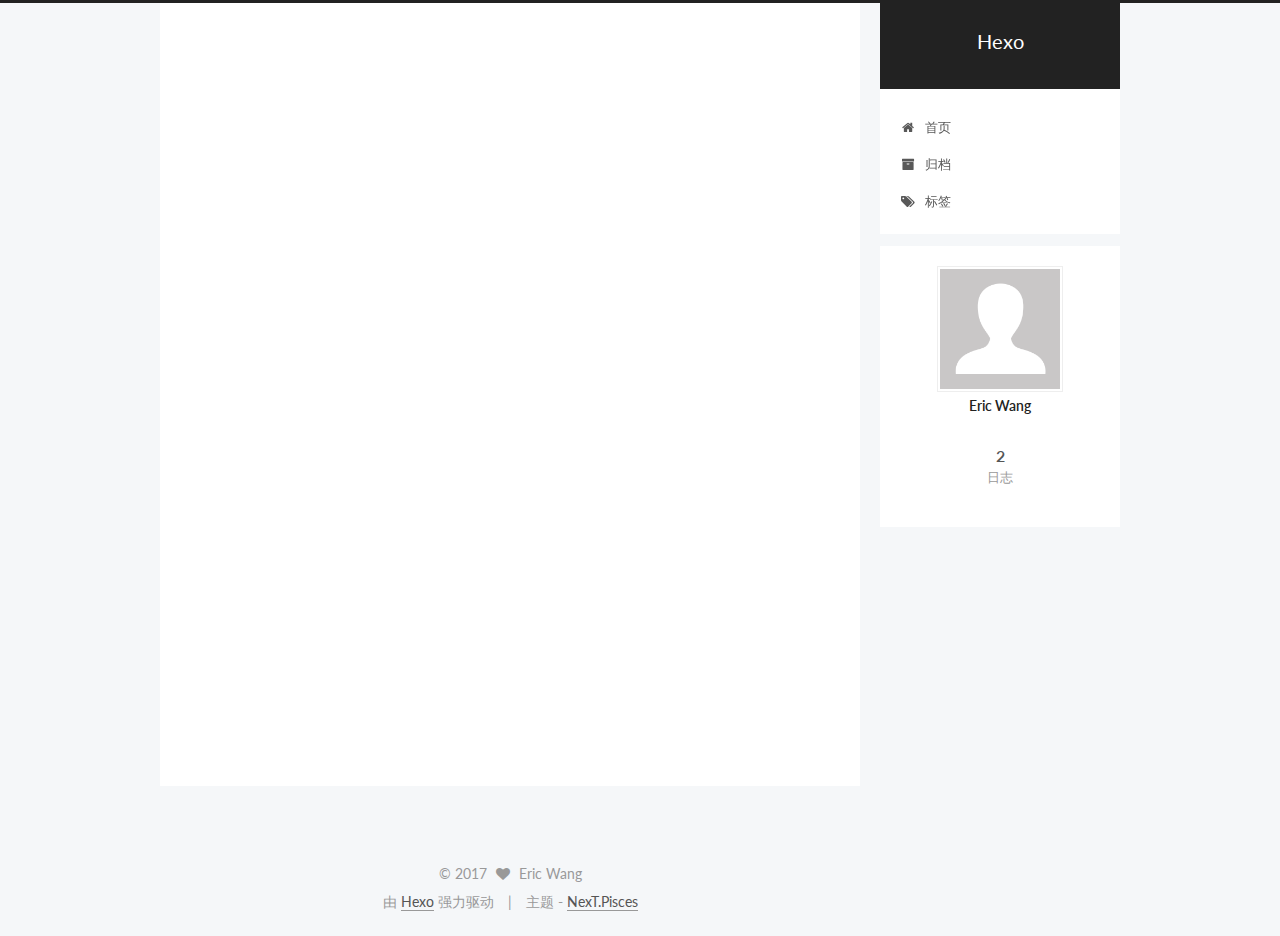
==== commit 82d03d0a: "Site updated: 2017-04-04 19:55:31" ====
--- a/index.html
+++ b/index.html
@@ -250,7 +250,7 @@
     <link itemprop="mainEntityOfPage" href="http://yoursite.com/2017/04/04/Hello-world-0/">
 
     <span hidden itemprop="author" itemscope itemtype="http://schema.org/Person">
-      <meta itemprop="name" content="John Doe">
+      <meta itemprop="name" content="Eric Wang">
       <meta itemprop="description" content="">
       <meta itemprop="image" content="/images/avatar.gif">
     </span>
@@ -388,7 +388,7 @@
     <link itemprop="mainEntityOfPage" href="http://yoursite.com/2017/04/04/hello-world/">
 
     <span hidden itemprop="author" itemscope itemtype="http://schema.org/Person">
-      <meta itemprop="name" content="John Doe">
+      <meta itemprop="name" content="Eric Wang">
       <meta itemprop="description" content="">
       <meta itemprop="image" content="/images/avatar.gif">
     </span>
@@ -557,8 +557,8 @@
         <div class="site-author motion-element" itemprop="author" itemscope itemtype="http://schema.org/Person">
           <img class="site-author-image" itemprop="image"
                src="/images/avatar.gif"
-               alt="John Doe" />
-          <p class="site-author-name" itemprop="name">John Doe</p>
+               alt="Eric Wang" />
+          <p class="site-author-name" itemprop="name">Eric Wang</p>
            
               <p class="site-description motion-element" itemprop="description"></p>
           
@@ -618,7 +618,7 @@
   <span class="with-love">
     <i class="fa fa-heart"></i>
   </span>
-  <span class="author" itemprop="copyrightHolder">John Doe</span>
+  <span class="author" itemprop="copyrightHolder">Eric Wang</span>
 </div>
 
 
--- a/css/main.css
+++ b/css/main.css
@@ -1692,7 +1692,7 @@
   width: 4px;
   height: 4px;
   border-radius: 50%;
-  background: #3d62b9;
+  background: #3dbb73;
 }
 .links-of-blogroll {
   font-size: 13px;
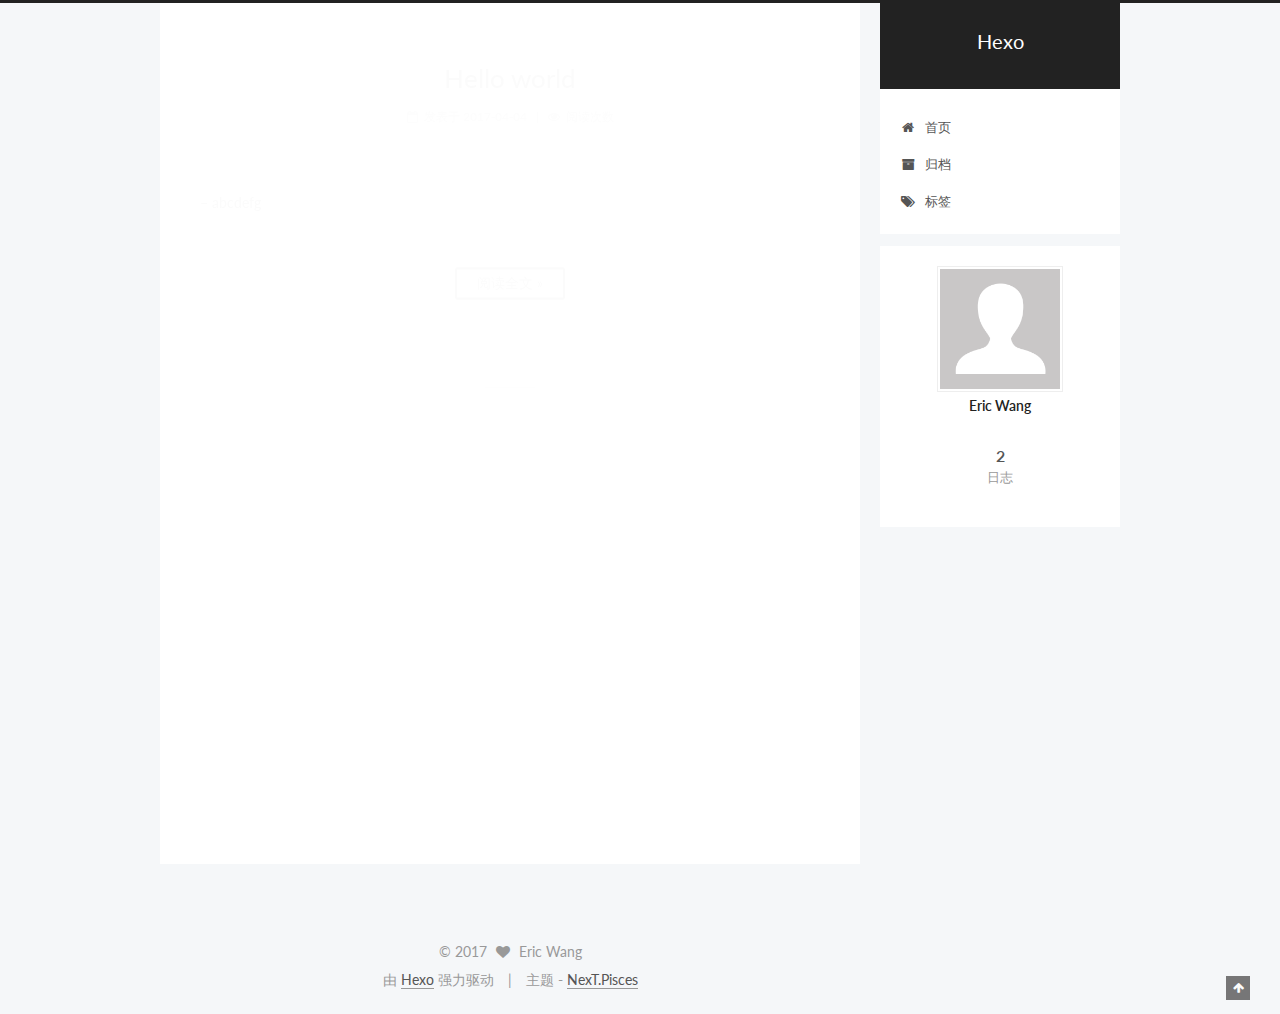
==== commit 542cfb68: "Site updated: 2017-04-04 20:02:17" ====
--- a/index.html
+++ b/index.html
@@ -335,7 +335,8 @@
       
         
           
-          
+          – abcdefg
+
           
           <!--noindex-->
           <div class="post-button text-center">
--- a/css/main.css
+++ b/css/main.css
@@ -1692,7 +1692,7 @@
   width: 4px;
   height: 4px;
   border-radius: 50%;
-  background: #3dbb73;
+  background: #4f6e01;
 }
 .links-of-blogroll {
   font-size: 13px;
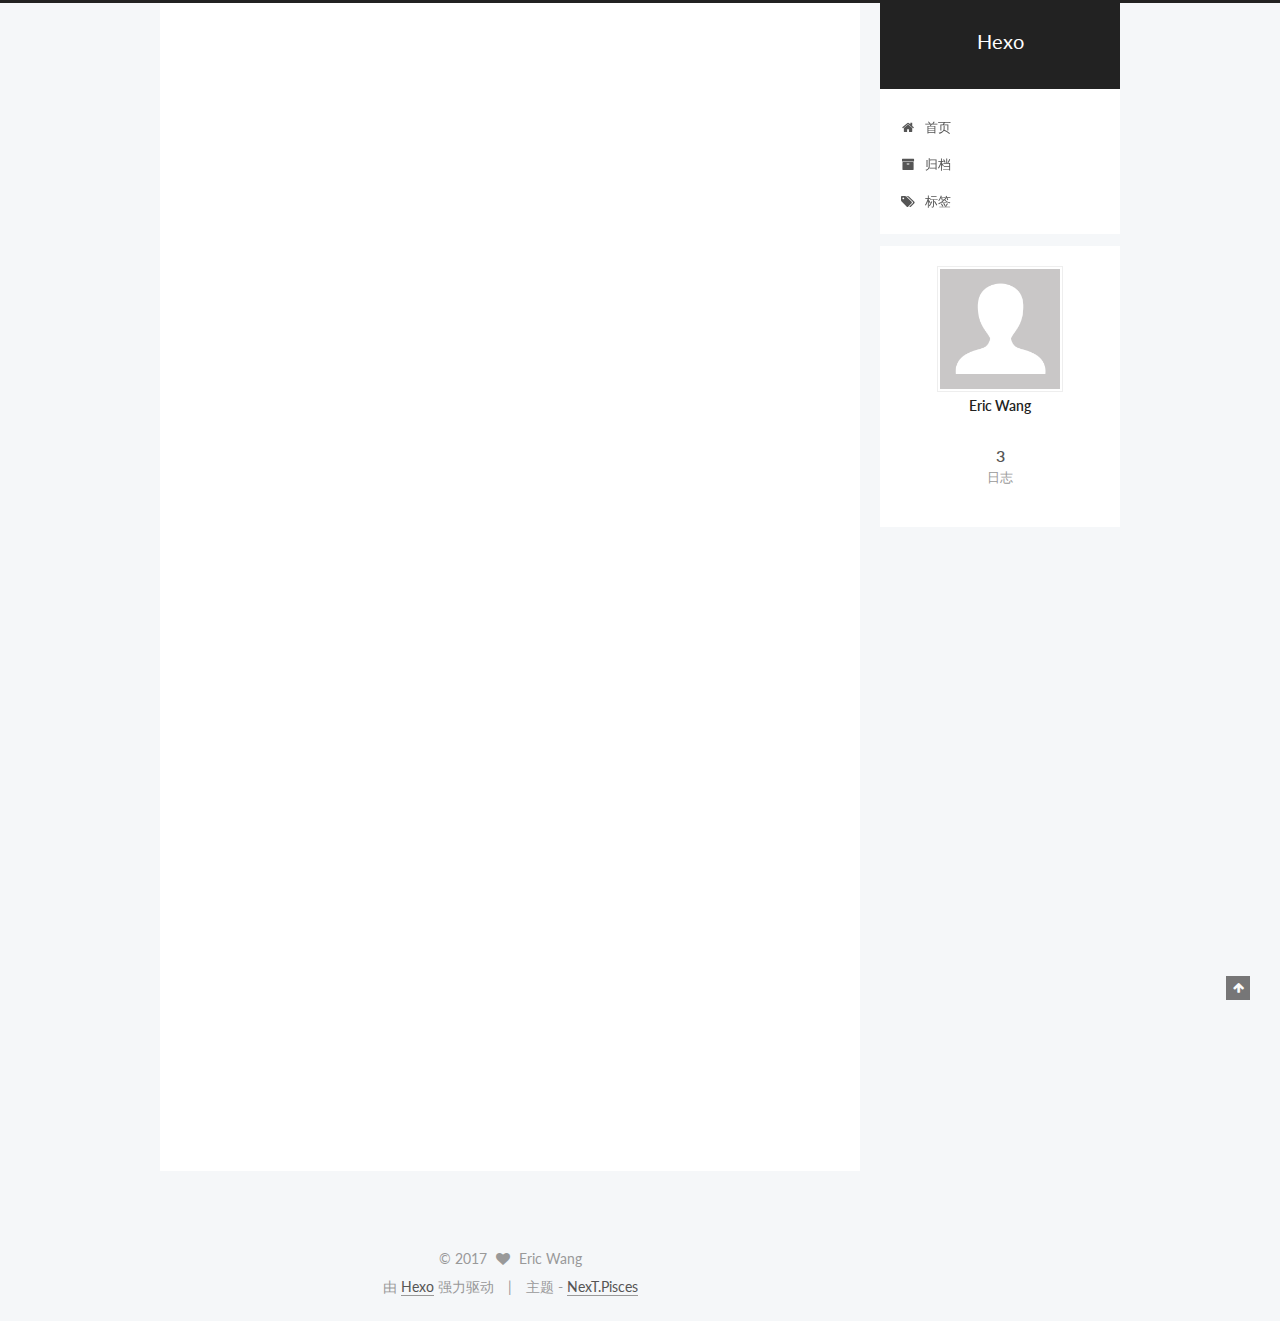
==== commit 3fa20859: "Site updated: 2017-04-09 21:50:54" ====
--- a/index.html
+++ b/index.html
@@ -247,6 +247,144 @@
   
 
   <article class="post post-type-normal " itemscope itemtype="http://schema.org/Article">
+    <link itemprop="mainEntityOfPage" href="http://yoursite.com/2017/04/09/c-heap/">
+
+    <span hidden itemprop="author" itemscope itemtype="http://schema.org/Person">
+      <meta itemprop="name" content="Eric Wang">
+      <meta itemprop="description" content="">
+      <meta itemprop="image" content="/images/avatar.gif">
+    </span>
+
+    <span hidden itemprop="publisher" itemscope itemtype="http://schema.org/Organization">
+      <meta itemprop="name" content="Hexo">
+    </span>
+
+    
+      <header class="post-header">
+
+        
+        
+          <h1 class="post-title" itemprop="name headline">
+            
+            
+              
+                
+                <a class="post-title-link" href="/2017/04/09/c-heap/" itemprop="url">
+                  未命名
+                </a>
+              
+            
+          </h1>
+        
+
+        <div class="post-meta">
+          <span class="post-time">
+            
+              <span class="post-meta-item-icon">
+                <i class="fa fa-calendar-o"></i>
+              </span>
+              
+                <span class="post-meta-item-text">发表于</span>
+              
+              <time title="创建于" itemprop="dateCreated datePublished" datetime="2017-04-09T21:50:13+08:00">
+                2017-04-09
+              </time>
+            
+
+            
+
+            
+          </span>
+
+          
+
+          
+            
+          
+
+          
+          
+             <span id="/2017/04/09/c-heap/" class="leancloud_visitors" data-flag-title="">
+               <span class="post-meta-divider">|</span>
+               <span class="post-meta-item-icon">
+                 <i class="fa fa-eye"></i>
+               </span>
+               
+                 <span class="post-meta-item-text">阅读次数 </span>
+               
+                 <span class="leancloud-visitors-count"></span>
+             </span>
+          
+
+          
+
+          
+
+          
+
+        </div>
+      </header>
+    
+
+
+    <div class="post-body" itemprop="articleBody">
+
+      
+      
+
+      
+        
+          
+          
+          
+          <!--noindex-->
+          <div class="post-button text-center">
+            <a class="btn" href="/2017/04/09/c-heap/#more" rel="contents">
+              阅读全文 &raquo;
+            </a>
+          </div>
+          <!--/noindex-->
+        
+      
+    </div>
+
+    <div>
+      
+    </div>
+
+    <div>
+      
+    </div>
+
+    <div>
+      
+    </div>
+
+    <footer class="post-footer">
+      
+
+      
+
+      
+
+      
+      
+        <div class="post-eof"></div>
+      
+    </footer>
+  </article>
+
+
+    
+      
+
+  
+
+  
+  
+  
+
+  <article class="post post-type-normal " itemscope itemtype="http://schema.org/Article">
     <link itemprop="mainEntityOfPage" href="http://yoursite.com/2017/04/04/Hello-world-0/">
 
     <span hidden itemprop="author" itemscope itemtype="http://schema.org/Person">
@@ -569,7 +707,7 @@
           
             <div class="site-state-item site-state-posts">
               <a href="/archives">
-                <span class="site-state-item-count">2</span>
+                <span class="site-state-item-count">3</span>
                 <span class="site-state-item-name">日志</span>
               </a>
             </div>
--- a/css/main.css
+++ b/css/main.css
@@ -1692,7 +1692,7 @@
   width: 4px;
   height: 4px;
   border-radius: 50%;
-  background: #4f6e01;
+  background: #9dc8ff;
 }
 .links-of-blogroll {
   font-size: 13px;
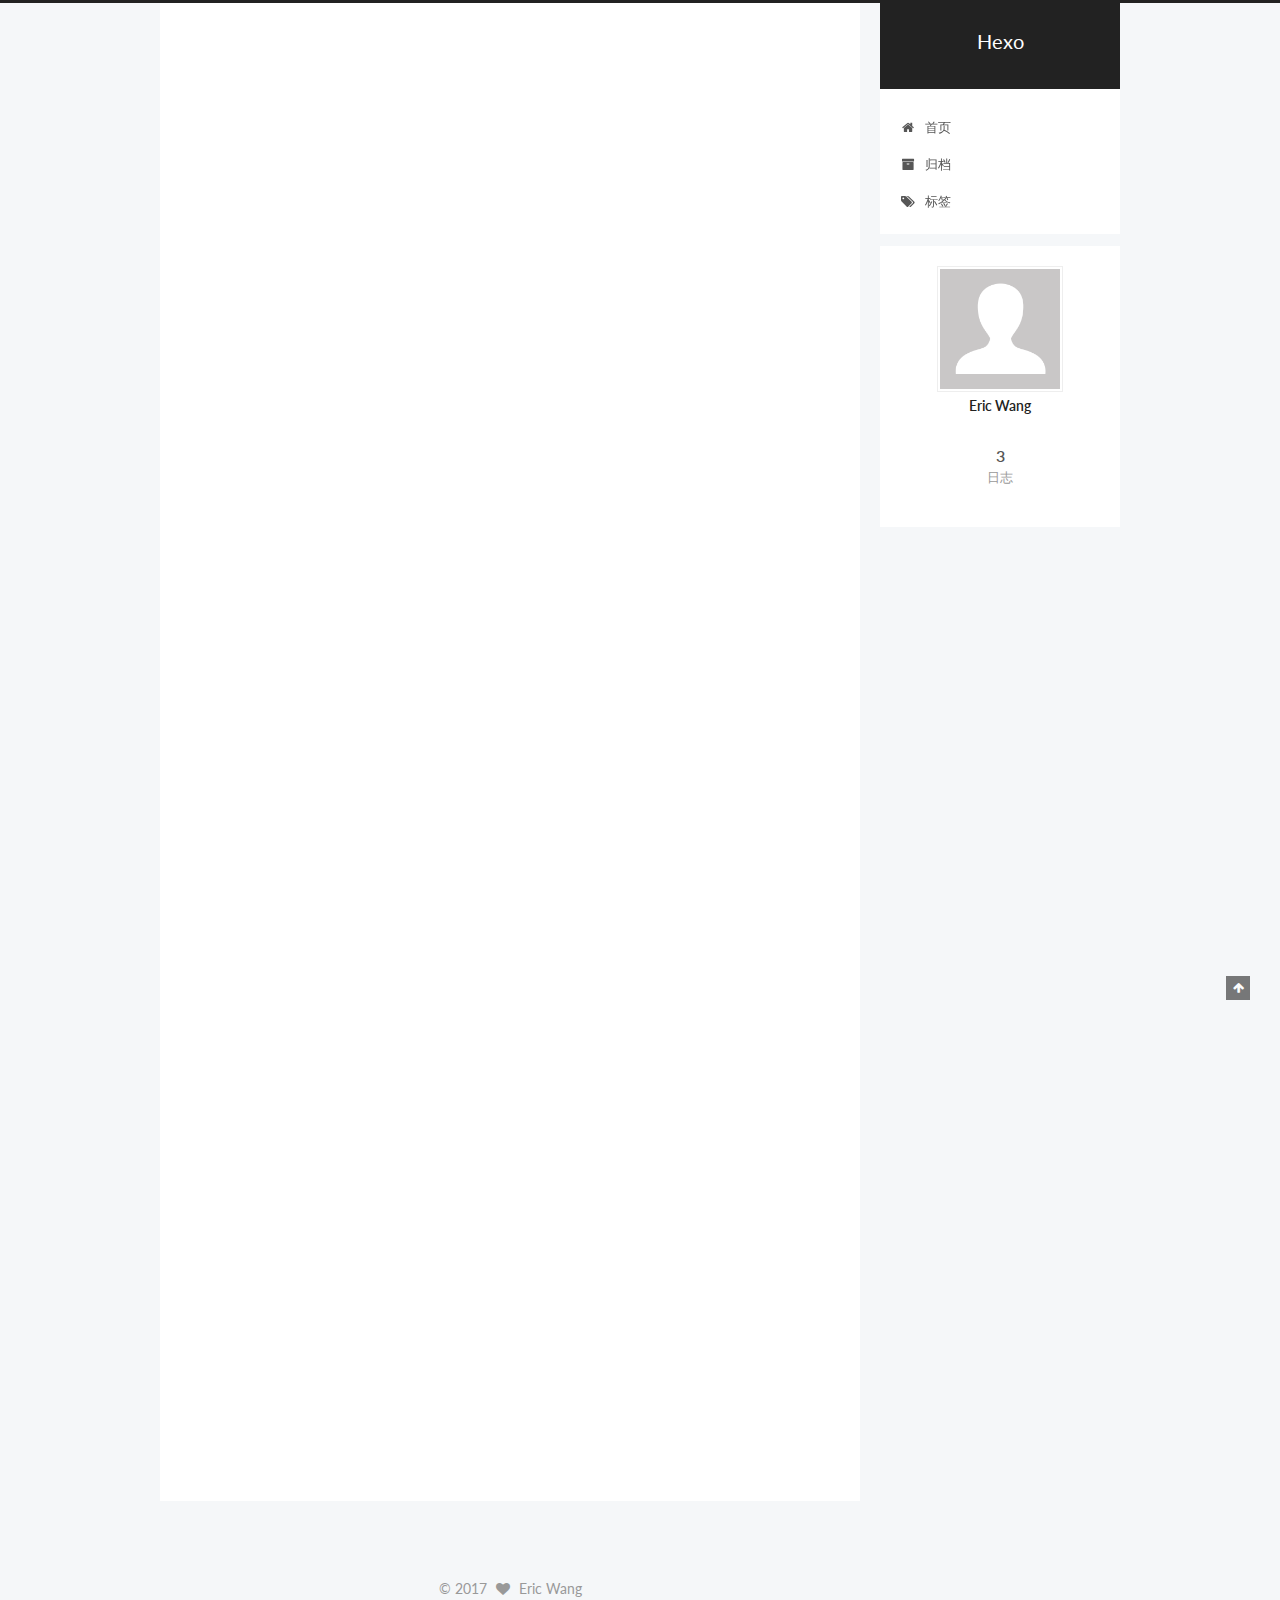
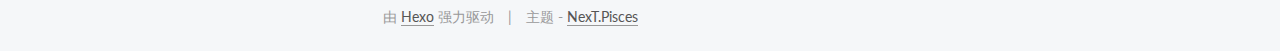
==== commit 7fe930ba: "Site updated: 2017-04-09 21:55:22" ====
--- a/index.html
+++ b/index.html
@@ -247,7 +247,7 @@
   
 
   <article class="post post-type-normal " itemscope itemtype="http://schema.org/Article">
-    <link itemprop="mainEntityOfPage" href="http://yoursite.com/2017/04/09/c-heap/">
+    <link itemprop="mainEntityOfPage" href="http://yoursite.com/2017/04/09/cpp-heap/">
 
     <span hidden itemprop="author" itemscope itemtype="http://schema.org/Person">
       <meta itemprop="name" content="Eric Wang">
@@ -269,8 +269,8 @@
             
               
                 
-                <a class="post-title-link" href="/2017/04/09/c-heap/" itemprop="url">
-                  未命名
+                <a class="post-title-link" href="/2017/04/09/cpp-heap/" itemprop="url">
+                  cpp_heap
                 </a>
               
             
@@ -286,7 +286,7 @@
               
                 <span class="post-meta-item-text">发表于</span>
               
-              <time title="创建于" itemprop="dateCreated datePublished" datetime="2017-04-09T21:50:13+08:00">
+              <time title="创建于" itemprop="dateCreated datePublished" datetime="2017-04-09T21:54:25+08:00">
                 2017-04-09
               </time>
             
@@ -304,7 +304,7 @@
 
           
           
-             <span id="/2017/04/09/c-heap/" class="leancloud_visitors" data-flag-title="">
+             <span id="/2017/04/09/cpp-heap/" class="leancloud_visitors" data-flag-title="cpp_heap">
                <span class="post-meta-divider">|</span>
                <span class="post-meta-item-icon">
                  <i class="fa fa-eye"></i>
@@ -335,11 +335,38 @@
       
         
           
-          
+          #C++ Heap
+##heap
+堆 - 顶元素为最大或最小，每次以logn的代价调整堆顶元素
+STL- &lt; algorithm &gt;
+heap不属于STL组件，底层实现为vector形式的完全二叉树，需要用vector存储数据
+heap 缺省为max_heap
+除此之外，max_heap为 priority queue 的实现机制
+1. Make_Heapmake_heap (iter_first, iter_last)
+make_heap（iter_first, iter_last, comp）;
+默认建立最大堆，可以自定义comp
+eg:code
+vector&lt;int&gt; v;
+make_heap(v.begin(), v.end());
+2. Pop_Heap推出堆顶元素，但实际上是将堆顶元素移到末尾，即v.end()？
+pop操作堆顶并没有取出元素，而是放在vector的末尾
+需要利用 pop_back() 函数，将末尾元素剔除
+必须pop_back, 否则下次建堆会将末尾元素再次拍进去
+pop_heap(iter_first, iter_last);
+eg:code
+vector&lt;int&gt; v;
+make_heap(v.begin(), v.end());
+pop_heap(v.begin(), v.end));
+v.pop_back();//     
+3. Push_Heappush_heap(first, last);
+在末尾添加一个元素，并重新调整顺序
+4. Sort_Heapsort_heap(first, last);
+通过pop_heap 实现堆排序，最终输出非降序序列
+
           
           <!--noindex-->
           <div class="post-button text-center">
-            <a class="btn" href="/2017/04/09/c-heap/#more" rel="contents">
+            <a class="btn" href="/2017/04/09/cpp-heap/#more" rel="contents">
               阅读全文 &raquo;
             </a>
           </div>
--- a/css/main.css
+++ b/css/main.css
@@ -1692,7 +1692,7 @@
   width: 4px;
   height: 4px;
   border-radius: 50%;
-  background: #9dc8ff;
+  background: #ffffb3;
 }
 .links-of-blogroll {
   font-size: 13px;
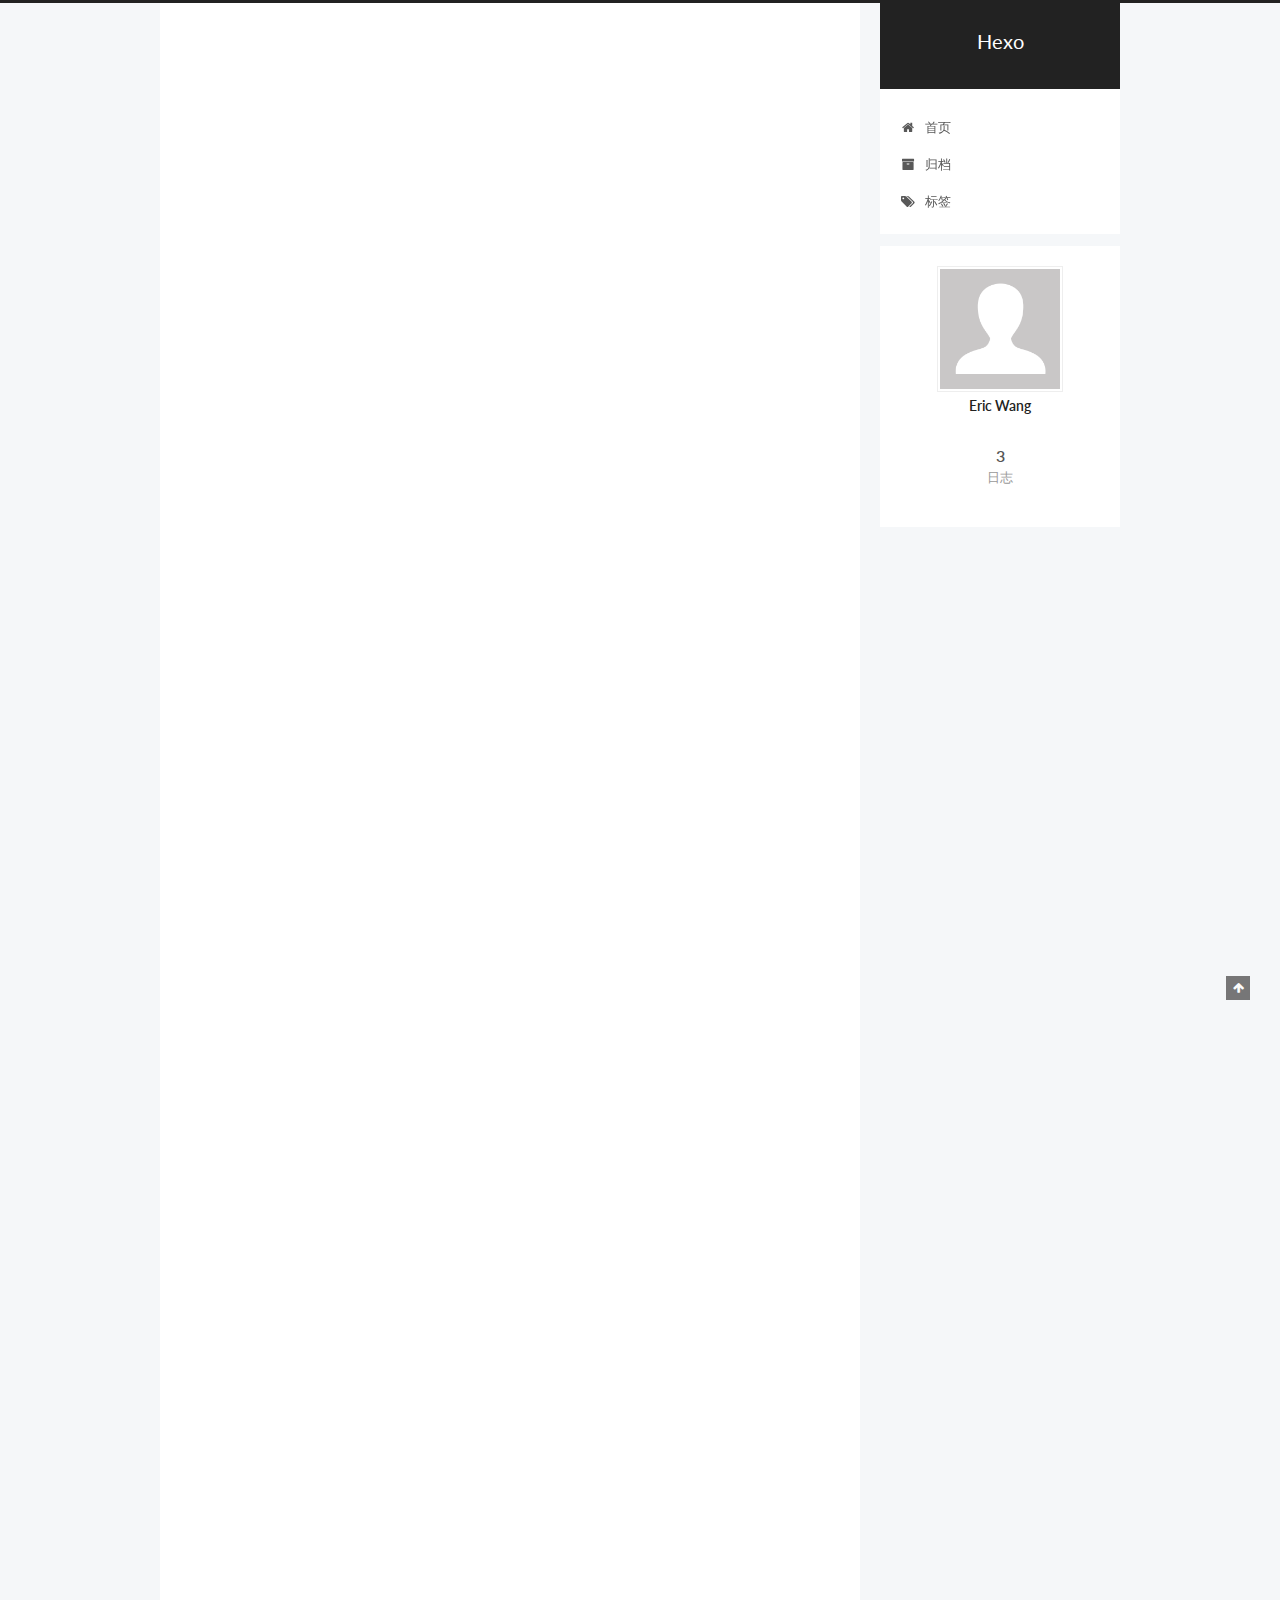
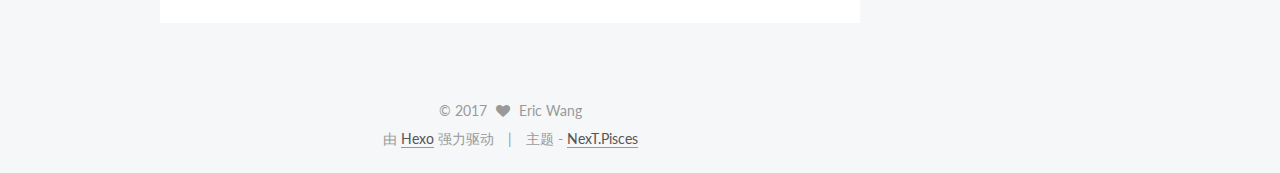
==== commit 70779f05: "Site updated: 2017-04-09 22:08:55" ====
--- a/index.html
+++ b/index.html
@@ -334,36 +334,13 @@
 
       
         
-          
-          #C++ Heap
-##heap
-堆 - 顶元素为最大或最小，每次以logn的代价调整堆顶元素
-STL- &lt; algorithm &gt;
-heap不属于STL组件，底层实现为vector形式的完全二叉树，需要用vector存储数据
-heap 缺省为max_heap
-除此之外，max_heap为 priority queue 的实现机制
-1. Make_Heapmake_heap (iter_first, iter_last)
-make_heap（iter_first, iter_last, comp）;
-默认建立最大堆，可以自定义comp
-eg:code
-vector&lt;int&gt; v;
-make_heap(v.begin(), v.end());
-2. Pop_Heap推出堆顶元素，但实际上是将堆顶元素移到末尾，即v.end()？
-pop操作堆顶并没有取出元素，而是放在vector的末尾
-需要利用 pop_back() 函数，将末尾元素剔除
-必须pop_back, 否则下次建堆会将末尾元素再次拍进去
-pop_heap(iter_first, iter_last);
-eg:code
-vector&lt;int&gt; v;
-make_heap(v.begin(), v.end());
-pop_heap(v.begin(), v.end));
-v.pop_back();//     
-3. Push_Heappush_heap(first, last);
-在末尾添加一个元素，并重新调整顺序
-4. Sort_Heapsort_heap(first, last);
-通过pop_heap 实现堆排序，最终输出非降序序列
-
-          
+          <p>#C++ Heap</p>
+<p>##heap</p>
+<p>堆 - 顶元素为最大或最小，每次以logn的代价调整堆顶元素</p>
+<p>STL- &lt; algorithm &gt;</p>
+<p>heap不属于STL组件，<br>底层实现为vector形式的完全二叉树，<br>需要用vector存储数据</p>
+<p>heap 缺省为max_heap</p>
+<p>除此之外，max_heap为 priority queue 的实现机制</p>
           <!--noindex-->
           <div class="post-button text-center">
             <a class="btn" href="/2017/04/09/cpp-heap/#more" rel="contents">
--- a/css/main.css
+++ b/css/main.css
@@ -1692,7 +1692,7 @@
   width: 4px;
   height: 4px;
   border-radius: 50%;
-  background: #ffffb3;
+  background: #746747;
 }
 .links-of-blogroll {
   font-size: 13px;
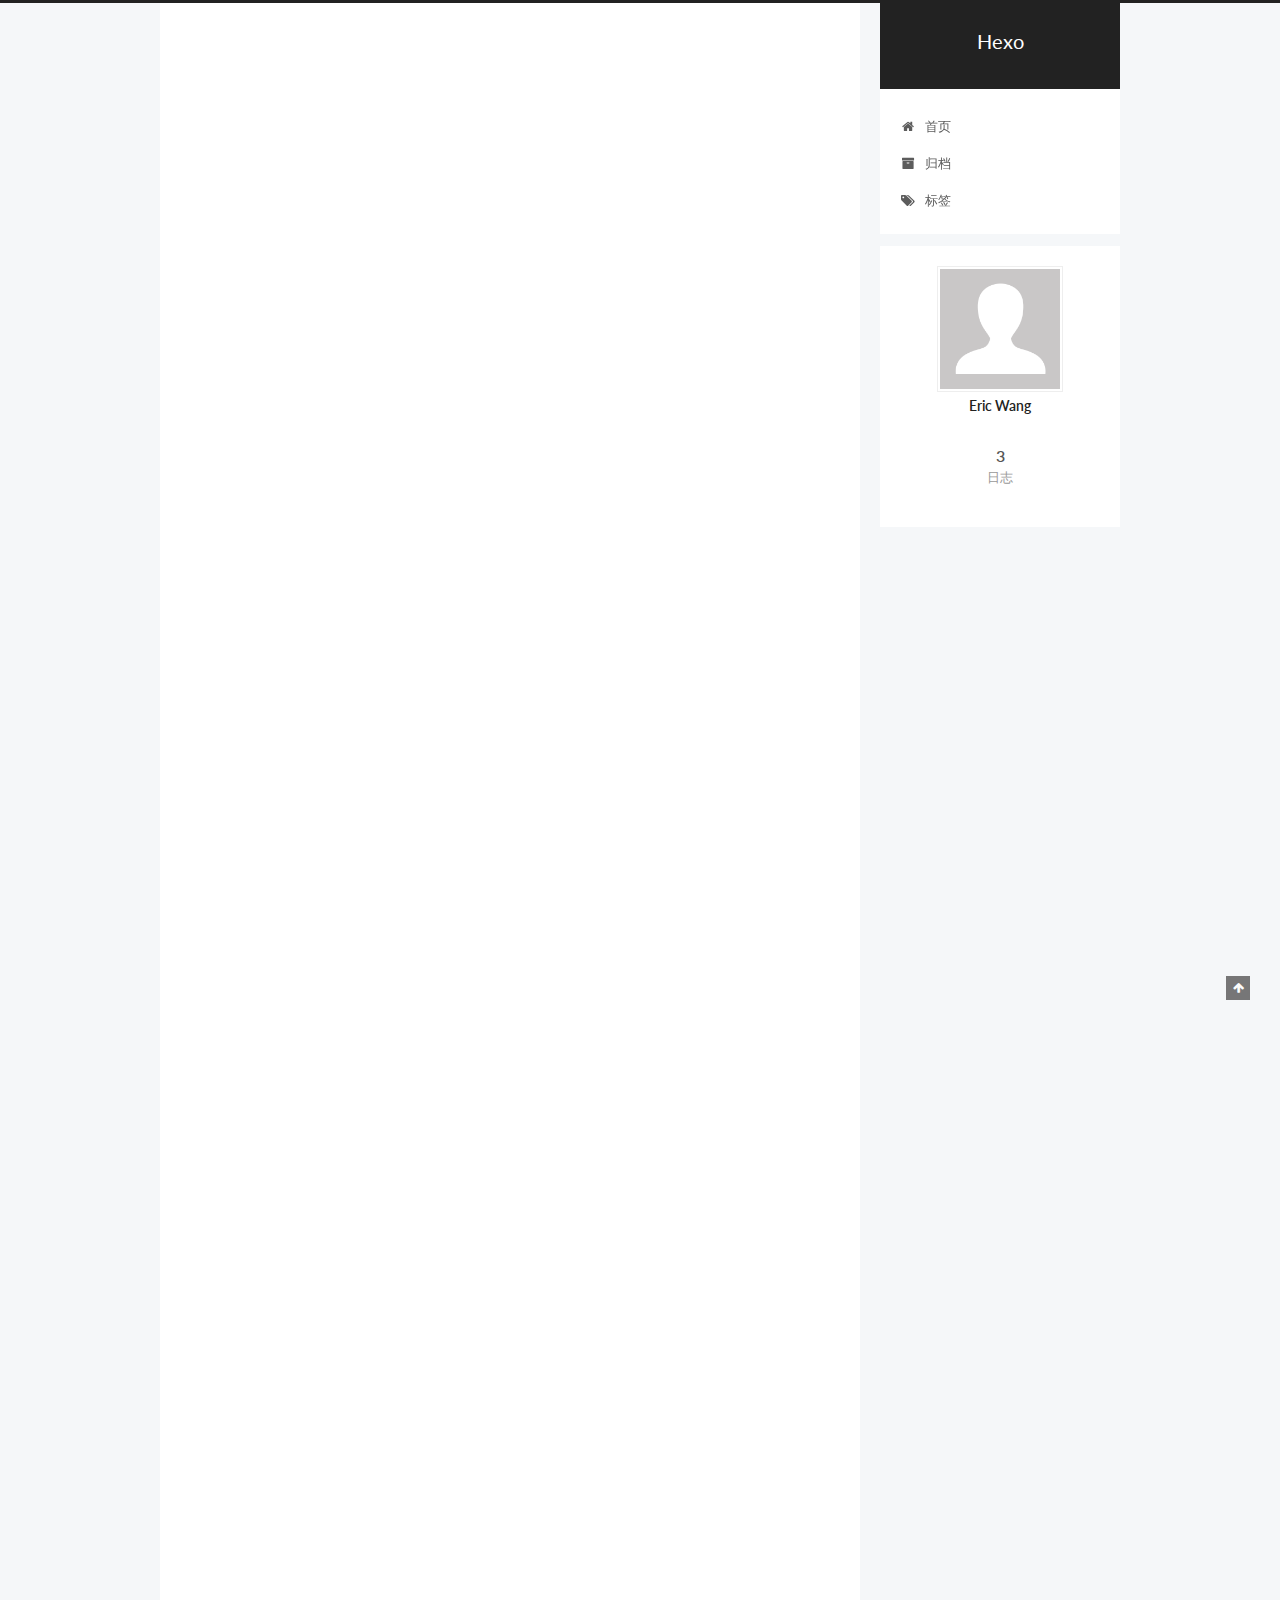
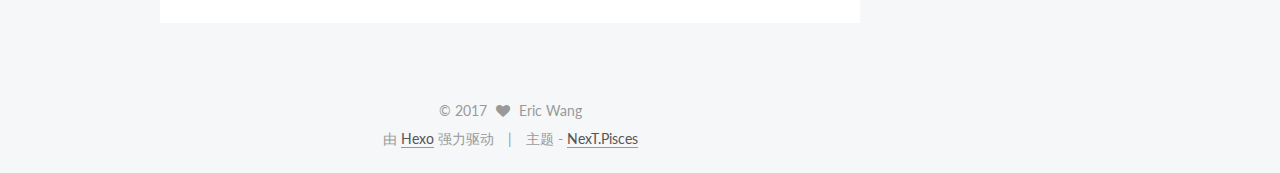
==== commit 83c2cb3e: "Site updated: 2017-04-09 22:10:11" ====
--- a/index.html
+++ b/index.html
@@ -270,7 +270,7 @@
               
                 
                 <a class="post-title-link" href="/2017/04/09/cpp-heap/" itemprop="url">
-                  cpp_heap
+                  c++ heap 用法
                 </a>
               
             
@@ -304,7 +304,7 @@
 
           
           
-             <span id="/2017/04/09/cpp-heap/" class="leancloud_visitors" data-flag-title="cpp_heap">
+             <span id="/2017/04/09/cpp-heap/" class="leancloud_visitors" data-flag-title="c++ heap 用法">
                <span class="post-meta-divider">|</span>
                <span class="post-meta-item-icon">
                  <i class="fa fa-eye"></i>
--- a/css/main.css
+++ b/css/main.css
@@ -1692,7 +1692,7 @@
   width: 4px;
   height: 4px;
   border-radius: 50%;
-  background: #746747;
+  background: #45faff;
 }
 .links-of-blogroll {
   font-size: 13px;
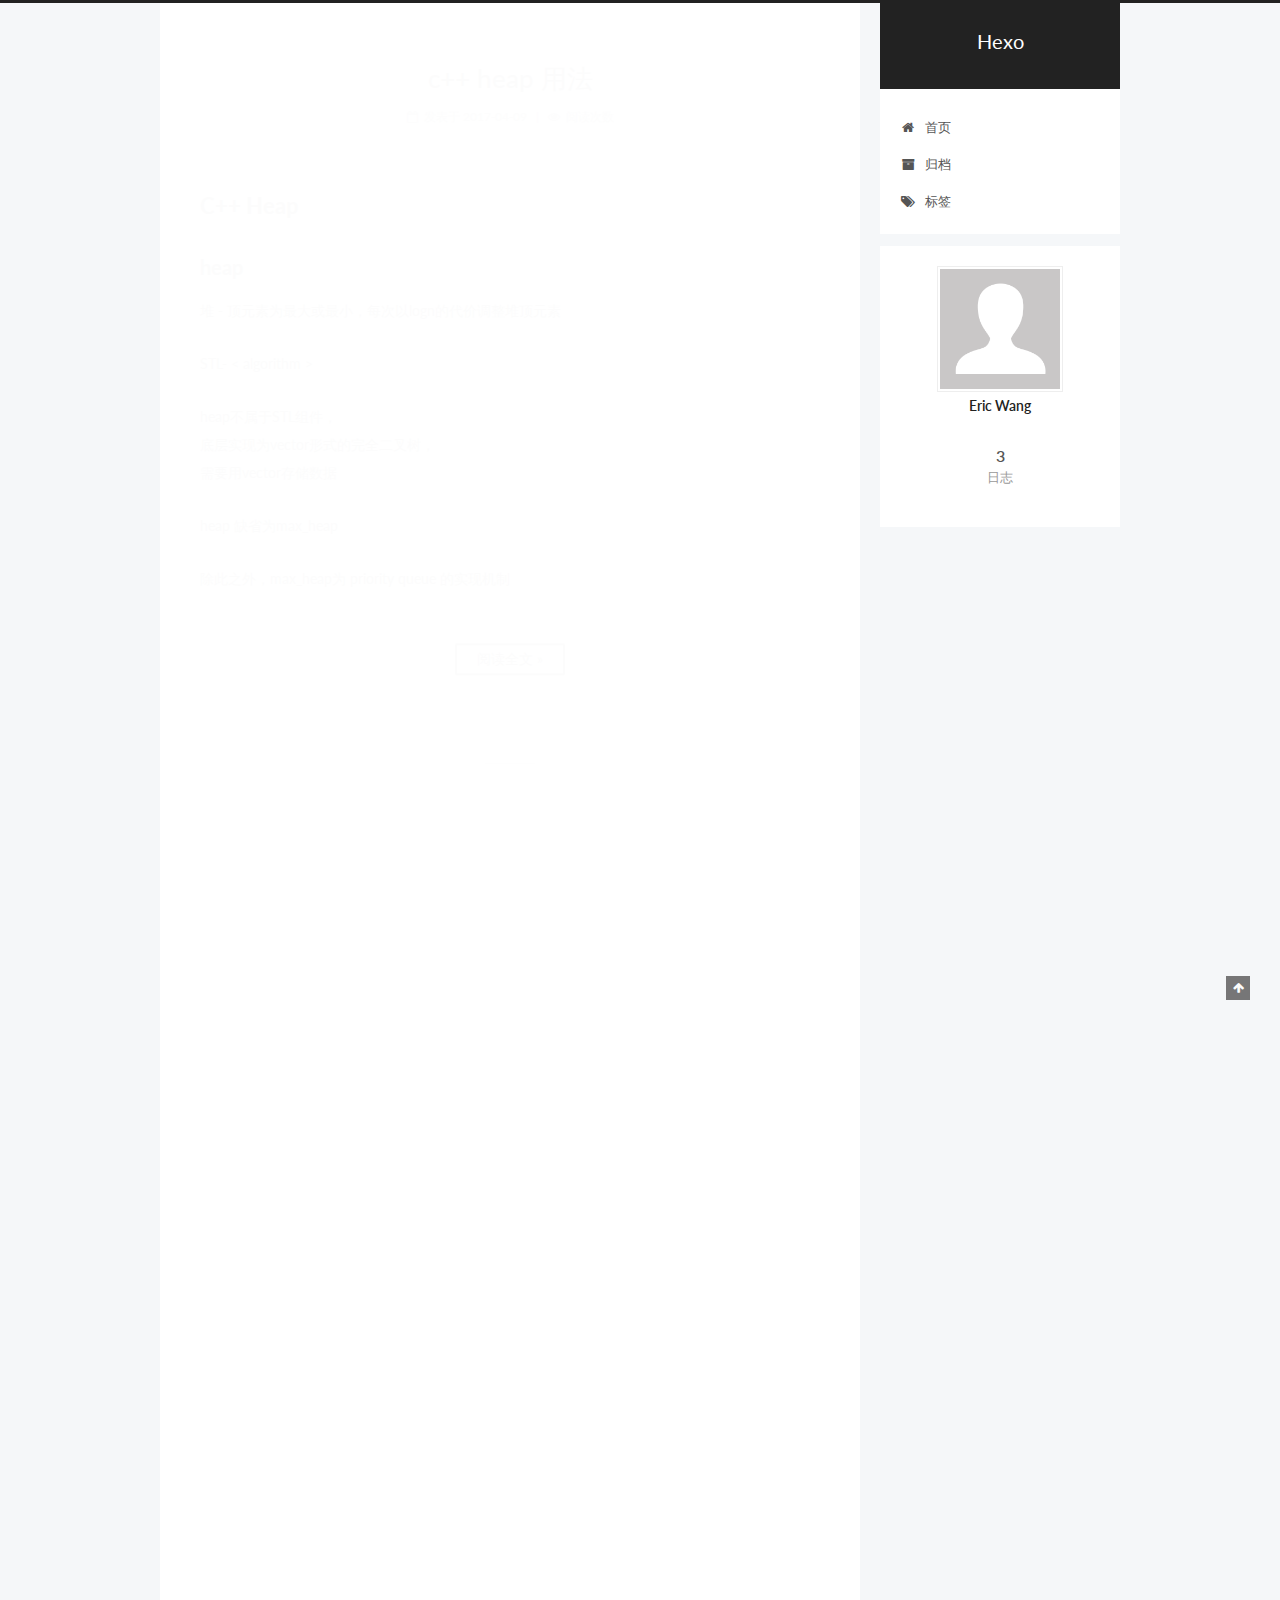
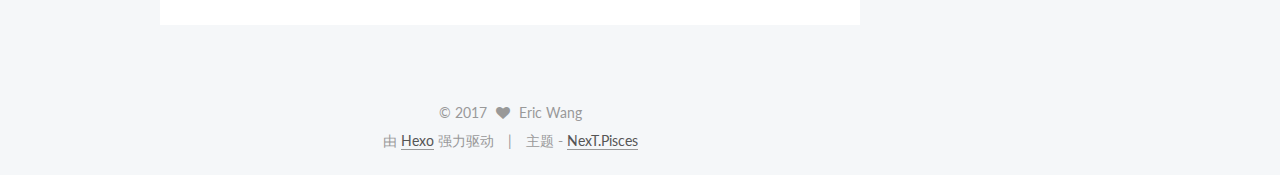
==== commit 2db68d0e: "Site updated: 2017-04-09 22:18:20" ====
--- a/index.html
+++ b/index.html
@@ -334,9 +334,7 @@
 
       
         
-          <p>#C++ Heap</p>
-<p>##heap</p>
-<p>堆 - 顶元素为最大或最小，每次以logn的代价调整堆顶元素</p>
+          <h1 id="C-Heap"><a href="#C-Heap" class="headerlink" title="C++ Heap"></a>C++ Heap</h1><h2 id="heap"><a href="#heap" class="headerlink" title="heap"></a>heap</h2><p>堆 - 顶元素为最大或最小，每次以logn的代价调整堆顶元素</p>
 <p>STL- &lt; algorithm &gt;</p>
 <p>heap不属于STL组件，<br>底层实现为vector形式的完全二叉树，<br>需要用vector存储数据</p>
 <p>heap 缺省为max_heap</p>
--- a/css/main.css
+++ b/css/main.css
@@ -1692,7 +1692,7 @@
   width: 4px;
   height: 4px;
   border-radius: 50%;
-  background: #45faff;
+  background: #4b41eb;
 }
 .links-of-blogroll {
   font-size: 13px;
